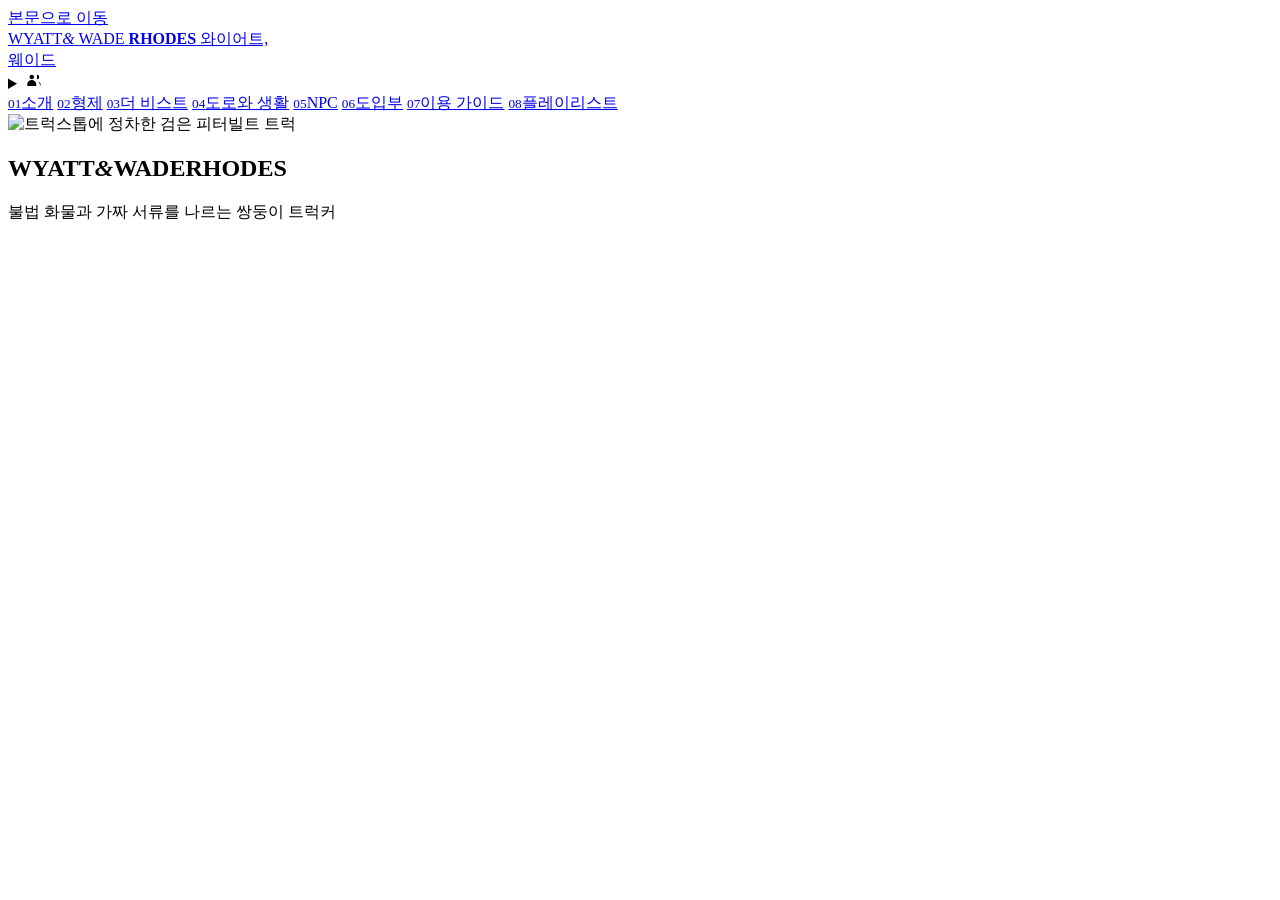
==== index.html @ 4d715119 "Refresh activity caption cache" ====
<!doctype html>
<html lang="ko">
<head>
<meta charset="utf-8">
<meta name="viewport" content="width=device-width,initial-scale=1">
<meta name="robots" content="noindex,nofollow,noarchive">
<meta name="theme-color" content="#0d0b09">
<title>와이어트, 웨이드</title>
<meta name="description" content="1996–1999년 미국. 와이어트와 웨이드 로즈의 인물 소개, 세계관과 이용 가이드.">
<base href="/ww-profile/preview-argon/">
<link rel="stylesheet" href="style.css?v=20261025-touch1">
<link rel="stylesheet" href="radio-controls.css?v=20261029-controls-final">
<script src="../WW/page-shell.js?v=20261029-switch-home" defer></script>
<script src="../WW/site-header.js?v=20261030-guide-label" defer></script>
<script src="content.js?v=20261109-live-roles4" defer></script>
<script src="../WW/profile-traits.js?v=20261024-ui22" defer></script>
<script src="../WW/intro-cards.js?v=20261025-card-mirror1" defer></script>
<script src="render-sections.js?v=20261110-gallery-reading-r16" defer></script>
<script src="radio-engine.js?v=20261029-controls-final" defer></script>
<script src="radio-controls.js?v=20261029-controls-final" defer></script>
<script src="app.js?v=20261029-controls-final" defer></script>

<link rel="stylesheet" href="../WW/start-ui.css?v=20261025-touch1">
<script src="../WW/start-ui.js?v=20261024-fix25" defer></script>
<link rel="stylesheet" href="../WW/truck-ui.css?v=20261025-touch1">
<link rel="stylesheet" href="../WW/npc-ui.css?v=20261025-touch1">
<link rel="stylesheet" href="../WW/openings-ui.css?v=20261030-scroll-space">
<link rel="stylesheet" href="../WW/guide.css?v=20261109-live-roles4">
<script src="../WW/npc-ui.js?v=654373ddb1e9" defer></script>
<script src="../WW/opening-previews.js?v=20261024-preview1" defer></script>
<script src="../WW/openings-ui.js?v=20261030-preview-controls" defer></script>
<script src="../WW/guide-data.js?v=20261025-memory-v23" defer></script>
<script src="../WW/guide.js?v=20261110-reasoning-control-r41" defer></script>
<script src="../WW/truck-ui.js?v=702ddab2321e" defer></script>
<script src="../WW/surface-updates.js?v=20261024-ui22" defer></script>
<link rel="stylesheet" href="../WW/horizontal-scroll.css?v=06002ad00e42">
<script src="../WW/horizontal-scroll.js?v=20261024-ui22" defer></script>
<link rel="stylesheet" href="../WW/site-fonts.css?v=20261024-ui22">
<link rel="stylesheet" href="../WW/site-polish.css?v=29aeb4c58f89">
<link rel="stylesheet" href="../WW/intro-interactions.css?v=20261025-touch1">
<script src="../WW/intro-interactions.js?v=20261024-ui22" defer></script>
<script src="../WW/site-polish.js?v=20261110-intro-copy-r37" defer></script>
<link rel="stylesheet" href="../WW/site-header.css?v=20261025-touch1">
<link rel="stylesheet" href="../WW/site-hover.css?v=20261029-feedback-spacing">
<link rel="stylesheet" href="../WW/motion.css?v=20261025-touch1">
<script src="../WW/motion.js?v=20261024-ui22" defer></script>
<script src="../WW/landing.js?v=20261024-preview1" defer></script>
<link rel="stylesheet" href="../WW/page-shell.css?v=20261110-mobile-hero-r40">
<link rel="stylesheet" href="../WW/image-viewer.css?v=20261110-mobile-portraits-r40">
<link rel="stylesheet" href="../WW/site-cursors.css?v=20261024-ui22">
<script src="../WW/image-viewer.js?v=20261101-wade-correction" defer></script>
<script src="../WW/menu-sounds.js?v=20261024-ui22" defer></script>

<link rel="icon" type="image/svg+xml" href="../favicon.svg">
<link rel="icon" type="image/png" sizes="32x32" href="../favicon-32.png">
<link rel="shortcut icon" href="../favicon.ico">
<style id="balanced-tags-style">#intro .keyword-tag-piece.balanced-tags{display:flex;flex-wrap:nowrap;align-items:center;justify-content:center;gap:4px;padding:10px 6px}#intro .balanced-tags>.tag-row{display:contents}#intro .balanced-tags>.tag-row>.kw-chip{flex:0 0 auto;white-space:nowrap;word-break:keep-all;overflow-wrap:normal;font-size:clamp(9px,1.5vw,11px);line-height:1.5;padding:3px 4px}@media(max-width:600px){#intro .keyword-tag-piece.balanced-tags{flex-wrap:wrap;gap:4px;padding:10px 2px}#intro .balanced-tags>.tag-row{display:flex;flex:0 0 100%;justify-content:center;gap:2px;min-width:0}#intro .balanced-tags>.tag-row>.kw-chip{font-size:10px;padding:3px 2px}}@media(max-width:380px){#intro .balanced-tags>.tag-row{gap:1px}#intro .balanced-tags>.tag-row>.kw-chip{font-size:9px;padding-inline:1px}}@media(max-width:280px){#intro .balanced-tags>.tag-row>.kw-chip{padding-inline:0}}</style><link rel="stylesheet" href="../WW/spacing.css?v=20261030-semantic-spacing-2">
<link rel="stylesheet" href="../WW/places.css?v=20261107-six-places">
<script src="../WW/places.js?v=20261110-approved-gallery-r17" defer></script>
<link rel="stylesheet" href="../WW/hierarchy.css?v=20261109-model-semantics">
</head>
<body class="ww-landing">
<a class="skip" href="#main">본문으로 이동</a>

<header class="masthead">
  <a class="brand" href="../" aria-label="와이어트, 웨이드 첫 화면">
    <span class="brand-mark" aria-hidden="true">
      <span class="brand-row"><span class="twin-w">WYATT</span><em>&amp;</em></span>
      <span class="brand-row"><span class="twin-w">WADE</span></span>
      <strong>RHODES</strong>
    </span>
    <span class="brand-name">와이어트,<br>웨이드</span>
  </a>

  <details class="characters">
    <summary aria-label="다른 캐릭터" title="다른 캐릭터"><svg viewBox="0 0 24 24" width="18" height="18" aria-hidden="true"><circle cx="9" cy="8" r="3"/><path d="M3 20v-2a6 6 0 0 1 12 0v2M16 5a3 3 0 0 1 0 6m2 3a5 5 0 0 1 3 4v2"/></svg><b class="character-switch-mark" aria-hidden="true"><svg viewBox="0 0 12 12" width="10" height="10" aria-hidden="true"><path d="M6 1v10M1 6h10"/></svg></b></summary>
    <div class="character-menu" id="character-menu"></div>
  </details>
</header>

<nav class="chapter-nav" aria-label="로즈 소개 메뉴">
  <a href="#intro" aria-current="page"><small>01</small>소개</a>
  <a href="#brothers"><small>02</small>형제</a>
  <a href="#truck"><small>03</small>더 비스트</a>
  <a href="#world"><small>04</small>도로와 생활</a>
  <a href="#npc"><small>05</small>NPC</a>
  <a href="#openings"><small>06</small>도입부</a>
  <a href="#guide"><small>07</small>이용 가이드</a>
  <a href="#radio"><small>08</small>플레이리스트</a>
</nav>

<main id="main" tabindex="-1">
<section class="panel ww-home-view" id="home" aria-labelledby="home-title">
    <div class="ww-home-hero">
    <img class="hero-image" src="../WW/hero.png" alt="트럭스톱에 정차한 검은 피터빌트 트럭" data-motion="parallax">
    <div class="hero-shade" aria-hidden="true"></div>
    <div class="hero-copy" data-motion="reveal">
      <h1 id="home-title"><span class="hero-twins"><span>WYATT</span><em>&amp;</em><span>WADE</span></span><strong>RHODES</strong></h1>
      <p class="hero-fact"><span style="display:inline-block;white-space:nowrap">불법 화물과 가짜 서류를 나르는</span> <span style="display:inline-block;white-space:nowrap">쌍둥이 트럭커</span></p>
    </div>
    <div class="platforms" id="home-platforms"></div>
    </div>
  </section>
  <!-- ① 소개 (MAIN COLLAGE SCREEN) -->
  <section class="panel intro-screen" id="intro" aria-labelledby="intro-title" hidden>
    <div class="intro-shell">
      <div class="intro-top-grid">
        <!-- 좌측: 조형 타이틀 스탬프 + 테이프 문구 조각 + 키워드 태그 조각 -->
        <div class="intro-left-stack">
          <div class="title-poster-piece ww-wide-title">
          <div class="stamp-bar">
            <span class="stamp-year">1996—1999 · UNITED STATES</span>
            <span class="route-mini-badge">I-80</span>
            <span class="route-mini-badge">US-50</span>
            <span class="route-mini-badge">US-66</span>
          </div>
            <h1 id="intro-title">
              <span class="poster-twins"><span>WYATT</span><em>&amp;</em><span>WADE</span></span>
              <strong>RHODES</strong>
            </h1>
            <div class="poster-sub-row">
              <span class="korean-title">와이어트, 웨이드</span>
              <span class="poster-serial">PETERBILT 379 · 18-WHEELER</span>
            </div>
          </div>


          <div class="keyword-tag-piece balanced-tags" aria-label="핵심 키워드"><div class="tag-row"><span class="kw-chip">1996-1999년 미국</span> <span data-tag-even class="kw-chip">HL</span> <span class="kw-chip">BL</span> <span data-tag-even class="kw-chip">2:1</span> <span data-tag-even class="kw-chip">로드트립</span> <span class="kw-chip">범죄</span></div><div class="tag-row"><span class="kw-chip">블랙코미디</span> <span class="kw-chip">쌍둥이 형제</span> <span data-tag-even class="kw-chip">공범화</span> <span class="kw-chip">세같살</span> <span data-tag-even class="kw-chip">유사가족</span> <span class="kw-chip">키작공</span></div></div>
        </div>

        <!-- 우측: 트럭 프레임 조각 + 피터빌트 379 키태그 오브젝트 -->
        <div class="intro-truck-stage">
          <div class="truck-photo-frame">
            <span class="frame-corner tl" aria-hidden="true"></span>
            <span class="frame-corner tr" aria-hidden="true"></span>
            <span class="frame-corner bl" aria-hidden="true"></span>
            <span class="frame-corner br" aria-hidden="true"></span>
            <img src="hero.png" alt="미국의 트럭스톱에 정차한 검은 피터빌트 트럭 일러스트">
            <div class="truck-frame-bar">
              <span>THE BEAST · BLACK PETERBILT 379</span>
              <span>CAB · SLEEPER · RECORDS</span>
            </div>
          </div>

          <a class="key-tag" href="#truck" aria-label="더 비스트 구조 보기"><img src="../WW/assets/motel-key.png" alt="379번 호텔 키"></a>
        </div>
      </div>

      <!-- 하단 3분할 벤토 행: 쌍둥이 요약 폴라로이드 조각 + 5단 운행일지 클립보드 + 플랫폼/내비 티켓 -->
      <div class="intro-bottom-bento">
        <!-- 조각 1: 쌍둥이 폴라로이드 2열 조각 -->
        <div class="bento-piece twin-polaroid-piece">
          <div class="piece-head">
            <span class="sq-label">THE RHODES TWins</span>
            <a class="piece-jump" href="#brothers">상세 프로필 ↗</a>
          </div>
          <div class="twin-mini-grid">
            <button class="twin-polaroid wyatt ww-intro-flip" type="button" data-intro-card="wyatt" aria-pressed="false" aria-label="와이어트 로즈 대표 한마디 보기">
              <span class="tp-card-front" aria-hidden="false">
              <span class="tp-body">
                <span class="tp-name"><strong><span class="tp-first">WYATT</span><span class="tp-last">RHODES</span></strong></span><span class="tp-flip-mark" aria-hidden="true">↔</span>
              </span>
                          </span>
              <span class="tp-card-back" aria-hidden="true" inert><span class="tp-card-quote"><span class="tp-quote-line">"잘했으면 잘했다고 해.</span> <span class="tp-quote-line">나 그런 거 존나 좋아하거든."</span></span></span>
            </button>
            <button class="twin-polaroid wade ww-intro-flip" type="button" data-intro-card="wade" aria-pressed="false" aria-label="웨이드 로즈 대표 한마디 보기">
              <span class="tp-card-front" aria-hidden="false">
              <span class="tp-body">
                <span class="tp-name"><strong><span class="tp-first">WADE</span><span class="tp-last">RHODES</span></strong></span><span class="tp-flip-mark" aria-hidden="true">↔</span>
              </span>
                          </span>
              <span class="tp-card-back" aria-hidden="true" inert><span class="tp-card-quote"><span class="tp-quote-line">"그래, 네가 맞았어. 한 번.</span> <span class="tp-quote-line">그걸로 평생 우려먹을 셈이냐?"</span></span></span>
            </button>
          </div>
        </div>

        <!-- 조각 2: 클립보드 화물 운송 기록 (INTRO 5문단 조각화) -->
        <div class="bento-piece paper-clipboard-piece">
          <span class="metal-clip" aria-hidden="true"></span>
          <div class="clipboard-head">
            <span class="sq-label dark">WAYBILL · INTRO</span>
            <span class="mono-code">RHODES FREIGHT LOG / 1996—1999</span>
          </div>
          <div class="intro-story-grid" id="intro-story-grid"></div>
        </div>

        <!-- 조각 3: 플랫폼 티켓 & 사물 바로가기 조각 -->
        <div class="bento-piece dispatch-side-piece">
          <div class="dispatch-ticket-box">
            <div class="piece-head">
              <span class="sq-label">DISPATCH LINKS</span>
              <span class="mono-code">CHAT</span>
            </div>
            <div class="platforms" id="platforms"></div>
          </div>

          <div class="quick-object-grid" aria-label="주요 구획 바로가기">
            <a class="obj-tile" href="#truck">
              <small>03 / TRUCK</small>
              <strong>더 비스트 구조</strong>
              <span>앞좌석 · 슬리퍼 캡 · 장부 <span class="obj-arrow" aria-hidden="true">↗</span></span>
            </a>
            <a class="obj-tile" href="#world">
              <small>04 / ATLAS</small>
              <strong>도로와 생활</strong>
              <span>노선 · 공범화 · 진행 소재 <span class="obj-arrow" aria-hidden="true">↗</span></span>
            </a>
            <a class="obj-tile" href="#npc">
              <small>05 / CONTACTS</small>
              <strong>NPC 10명 장부</strong>
              <span>브로커 · 트럭커 · 정차지 <span class="obj-arrow" aria-hidden="true">↗</span></span>
            </a>
            <a class="obj-tile" href="#radio">
              <small>08 / AUDIO DECK</small>
              <strong>플레이리스트 12곡</strong>
              <span>내장 카세트 오디오 재생 <span class="obj-arrow" aria-hidden="true">↗</span></span>
            </a>
          </div>


        </div>

          <details class="compact-tw-piece">
            <summary><span>⚠ TW</span></summary>
            <p id="intro-tw-text"></p>
          </details>
      </div>
    </div>
  </section>

  <!-- ② 형제 (THE RHODES BROTHERS) -->
  <section class="panel reading" id="brothers" aria-labelledby="brothers-title" hidden>
    <div class="section-head">
      <div class="head-left">
        <p class="eyebrow">02 / THE RHODES BROTHERS</p>
        <h2 id="brothers-title">로즈 형제</h2>
      </div>
      <p class="head-desc">25세. 같은 얼굴, 서로 다른 역할. 운전석과 장부, 바깥 대응과 안쪽 단속을 나누어 맡습니다.</p>
    </div>

    <div id="brothers-mosaic" class="mosaic-container"></div>
  </section>

  <!-- ③ 트럭 (THE BEAST) -->
  <section class="panel reading" id="truck" aria-labelledby="truck-title" hidden>
    <div class="section-head">
      <div class="head-left">
        <p class="eyebrow">03 / BLACK PETERBILT 379</p>
        <h2 id="truck-title">The Beast</h2>
      </div>
      <p class="head-desc">검은 18륜 피터빌트 트럭. 로즈 형제의 집이자 일터, 은신처입니다.</p>
    </div>

    <div class="truck-mosaic">
      <!-- 상단: 트럭 비주얼 + 구역 선택기 + 인터랙티브 점검 메모 -->
      <div class="truck-top-split">
        <div class="truck-visual-piece">
          <div class="truck-spec-strip">
            <span>MODEL: PETERBILT 379</span>
            <span>TYPE: 18-WHEELER SLEEPER</span>
            <span>COLOR: BLACK</span>
          </div>
          <div class="truck-img-wrap">
            <img src="hero.png" alt="검은 피터빌트 트럭">
            <div class="truck-tabs" role="group" aria-label="트럭 구역 선택">
              <button type="button" data-truck="front" aria-pressed="true">01 앞좌석</button>
              <button type="button" data-truck="sleeper" aria-pressed="false">02 커튼 뒤 슬리퍼 캡</button>
              <button type="button" data-truck="records" aria-pressed="false">03 장부와 영수증</button>
            </div>
          </div>
        </div>

        <article class="paper-piece truck-inspector-piece">
          <div class="piece-head">
            <span class="sq-label dark" id="truck-number">01 / CAB</span>
            <span class="mono-code">INSPECTION SHEET</span>
          </div>
          <h3 id="truck-zone">앞좌석</h3>
          <div class="inspector-body" id="truck-description"></div>

          <button class="curtain-btn" id="curtain" type="button" hidden aria-expanded="false">
            <span>커튼 열기 · 내부 수납 확인</span><b>＋</b>
          </button>
          <div class="curtain-inside" id="curtain-inside" hidden>
            <div class="compartment-chip"><small>01</small><strong>좁은 침대</strong></div>
            <div class="compartment-chip"><small>02</small><strong>담요</strong></div>
            <div class="compartment-chip"><small>03</small><strong>작은 냉장고</strong></div>
            <div class="compartment-chip"><small>04</small><strong>바닥 잠금함</strong></div>
          </div>

          <div class="seat-rule-subbox">
            <span class="sq-label">좌석 구분 규칙</span>
            <div class="seat-rule-grid">
              <div><strong>조수석</strong><p>밖에서 보이는 자리. 검문소나 정차지에서 동승자로 위장할 때 앉힙니다.</p></div>
              <div><strong>조수석 아래 · 커튼 안쪽</strong><p>숨는 자리. 외부 시선을 차단하거나 검문을 피할 때 밀어 넣습니다.</p></div>
            </div>
          </div>
        </article>
      </div>

      <!-- 중단: 3구역 동시 비교 도면 조각 (ㅁ ㅁ ㅁ) -->
      <div class="truck-three-zones" id="truck-three-zones"></div>

      <!-- 하단: 외부 참고 도면 티켓 조각 -->
      <div class="truck-blueprint-links">
        <div class="bp-label-box">
          <span class="sq-label">REFERENCE BLUEPRINTS</span>
          <p>피터빌트 트럭 외관 · 실내 구조 및 침대 방향 참고 도면</p>
        </div>
        <div class="bp-actions">
          <a class="bp-ticket" href="https://cdn.imgchest.com/files/d8e8c1d604cd.png" target="_blank" rel="noreferrer">
            <small>DIAGRAM 01</small>
            <strong>피터빌트 트럭 외관 · 실내 구조 이미지 ↗</strong>
          </a>
          <a class="bp-ticket" href="https://cdn.imgchest.com/files/73be245718dd.png" target="_blank" rel="noreferrer">
            <small>DIAGRAM 02</small>
            <strong>침대 방향과 취침 가능 인원 이미지 ↗</strong>
          </a>
        </div>
      </div>
    </div>
  </section>

  <!-- ④ 도로와 생활 (ON THE ROAD - DETAILED MOSAIC) -->
  <section class="panel reading" id="world" aria-labelledby="world-title" hidden>
    <div class="section-head">
      <div class="head-left">
        <p class="eyebrow">04 / ON THE ROAD · ATLAS &amp; LIFE</p>
        <h2 id="world-title">도로와 생활</h2>
      </div>
      <p class="head-desc">1996년부터 1999년 사이의 미국. 종이 지도책과 차량 무전, 로그북과 현금 모텔로 이어지는 도로 위의 일상입니다.</p>
    </div>

    <figure class="ww-road-atlas"><img src="../WW/assets/road-atlas.png" alt="미국 서부 도로의 이동 경로를 그린 낡은 종이 지도" width="1536" height="1024" loading="lazy" data-image-viewer="on"></figure>

    <div id="world-mosaic" class="mosaic-container"></div>

    <section class="ww-places paper-piece" aria-labelledby="places-title">
      <header class="ww-places-heading">
        <h3 id="places-title">활동 구역</h3>
        <p>로즈 형제가 머무는 거점과 이동 중 들르는 장소들입니다.</p>
      </header>
      <div class="ww-place-gallery">
      <figure class="ww-place-stage" id="place-stage">
        <figcaption aria-live="polite" aria-atomic="true">
          <h4 id="place-name">안전가옥</h4>
          <p id="place-description">로즈 형제가 머무는 거점입니다.</p>
        </figcaption>
        <img id="place-image" src="../WW/assets/place-safehouse.webp" alt="황금빛 들판의 오래된 2층 목조 안전가옥" width="1536" height="1024" loading="lazy">
      </figure>
      <div class="ww-place-selectors" role="group" aria-label="활동 구역 선택">
        <button class="ww-place-selector" type="button" aria-pressed="true" aria-controls="place-stage" data-place-description="로즈 형제가 머무는 거점입니다.">
          <img src="../WW/assets/place-safehouse.webp" alt="황금빛 들판의 오래된 2층 목조 안전가옥" width="1536" height="1024" loading="lazy"><span>안전가옥</span>
        </button>
        <button class="ww-place-selector" type="button" aria-pressed="false" aria-controls="place-stage" data-place-description="이동 중 잠시 머무는 작은 오두막입니다.">
          <img src="../WW/assets/place-cabin.webp" alt="푸른 들판과 전봇대 옆의 작은 목조 오두막" width="1536" height="1024" loading="lazy"><span>임시 오두막</span>
        </button>
        <button class="ww-place-selector" type="button" aria-pressed="false" aria-controls="place-stage" data-place-description="물건을 보관하는 은신처입니다.">
          <img src="../WW/assets/place-storage.webp" alt="젖은 콘크리트 마당을 사이에 둔 금속 창고들" width="1536" height="1024" loading="lazy"><span>보관 은신처</span>
        </button>
        <button class="ww-place-selector" type="button" aria-pressed="false" aria-controls="place-stage" data-place-description="건물과 교차로가 이어지는 도심 구역입니다.">
          <img src="../WW/assets/place-city.webp" alt="벽돌 건물과 신호등이 늘어선 미국 도심의 교차로" width="1536" height="1024" loading="lazy"><span>도시</span>
        </button>
        <button class="ww-place-selector" type="button" aria-pressed="false" aria-controls="place-stage" data-place-description="주유하고 쉬어 가는 트럭스톱입니다.">
          <img src="../WW/assets/place-truckstop.webp" alt="주유 캐노피와 대형 트럭이 있는 도로변 트럭스톱" width="1536" height="1024" loading="lazy"><span>트럭스톱</span>
        </button>
        <button class="ww-place-selector" type="button" aria-pressed="false" aria-controls="place-stage" data-place-description="사막과 평원을 가로지르는 도로입니다.">
          <img src="../WW/assets/place-route66.webp" alt="66번 표지판 옆으로 사막의 지평선까지 뻗은 도로" width="1536" height="1024" loading="lazy"><span>Route 66</span>
        </button>
      </div>
      </div>
    </section>
  </section>

  <!-- ⑤ NPC (CONTACT BOOK) -->
  <section class="panel reading" id="npc" aria-labelledby="npc-title" hidden>
    <div class="section-head">
      <div class="head-left">
        <p class="eyebrow">05 / CONTACT BOOK · 10 FACES</p>
        <h2 id="npc-title">도로에서 만나는 사람들</h2>
      </div>
      <p class="head-desc">야드 브로커, 폐차장 주인, 모텔 지배인, 라이벌 트럭커와 배차 담당자까지 도로 위에서 마주치는 10명의 연락처 장부입니다.</p>
    </div>

    <div class="contact-controls">
      <button type="button" id="npc-prev" aria-label="이전 NPC">←</button>
      <div class="contact-status">
        <span id="npc-counter">01 / 10</span>
        <small>Shift + 휠로 좌우 이동 · 좌우 화살표로 한 명씩 전환 · 모바일 터치 스와이프</small>
      </div>
      <button type="button" id="npc-next" aria-label="다음 NPC">→</button>
    </div>

    <div class="contact-book">
      <div class="contact-list" id="contact-list" role="group" aria-label="NPC 연락처 목록"></div>
      <article class="contact-page" id="contact-page" aria-live="polite"></article>
    </div>

    <!-- 하단: 10인 역할별 디렉토리 조각 (ㅁ ㅁ) -->
    <div class="npc-directory-split" id="npc-directory-split"></div>
  </section>

  <!-- ⑥ 도입부 (OPENING SCENES) -->
  <section class="panel reading" id="openings" aria-labelledby="openings-title" hidden>
  <div class="section-head">
    <p class="eyebrow">06 / OPENING SCENES</p>
    <h2 id="openings-title">도입부</h2>
    <p>선택한 시점에서 시작합니다.</p>
  </div>
  <div class="opening-grid" id="opening-list"></div>
</section>


  <!-- ⑦ 이용 가이드 (DRIVER'S LOG & MANUAL - DETAILED MOSAIC) -->
  <section class="panel reading" id="guide" aria-labelledby="guide-title" hidden>
    <div class="section-head">
      <div class="head-left">
        <p class="eyebrow">07 / DRIVER'S LOG &amp; PLAY MANUAL</p>
        <h2 id="guide-title">이용 가이드</h2>
      </div>
      <p class="head-desc">진행 방식, 플레이 팁, 추천 설정과 모델, 명령어와 상태창 규격을 조각별로 정리한 매뉴얼입니다.</p>
    </div>

    <nav class="guide-jump-bar" id="guide-index" aria-label="가이드 구획 바로가기"></nav>
    <div id="guide-mosaic" class="mosaic-container"></div>
  </section>

  <!-- ⑧ 라디오 (VIDEO-FREE CUSTOM AUDIO DECK) -->
  <section class="panel reading" id="radio" aria-labelledby="radio-title" hidden>
    <div class="section-head">
      <div class="head-left">
        <p class="eyebrow">08 / CAB CASSETTE &amp; RADIO DECK</p>
        <h2 id="radio-title">플레이리스트</h2>
      </div>
      <p class="head-desc">도로 위에서 함께 듣는 12곡입니다.</p>
    </div>

    <!-- 동영상 창이 전혀 노출되지 않는 오프스크린 오디오 전용 컨테이너 -->
    <div id="rie-audio-engine-host" class="sr-audio-host" aria-hidden="true"></div>

    <div class="radio-mosaic">
      <!-- 상단 좌측: 대시보드 카세트 & 디지털 리시버 조각 -->
      <div class="radio-deck-piece">
        <div class="deck-top-strip">
          <span class="deck-model">PETERBILT CAB AUDIO · MODEL 379-FM</span>
          <span class="deck-status-badge" id="radio-status-badge">STANDBY · READY</span>
        </div>

        <div class="deck-vfd-screen">
          <div class="vfd-meta">
            <span id="radio-trk-num">TRK 01 / 12</span>
            <span id="radio-mode-indicator">REPEAT OFF · NORMAL</span>
          </div>
          <div class="vfd-title-wrap">
            <strong id="radio-current-title">Lo Fidelity Allstars - Battleflag</strong>
          </div>
          <div class="vfd-Notice" id="radio-status-msg">재생(▶) 버튼을 누르거나 아래 카세트 곡목을 선택하세요.</div>
        </div>

        <!-- 평면 카세트 테이프 릴 창 (동영상/썸네일 대신 회전하는 테이프 릴 그래픽) -->
        <div class="cassette-window" id="cassette-window" data-playing="false">
          <div class="cassette-label-strip">
            <span>SIDE A · 90 MIN</span>
            <strong>RHODES ROAD MIX 1996—1999</strong>
            <a id="radio-fallback-link" href="https://www.youtube.com/watch?v=o2BNpK01eww" target="_blank" rel="noreferrer" title="브라우저에서 음원이 차단된 경우 외부에서 열기">원본 음원 ↗</a>
          </div>
          <div class="cassette-mechanism" aria-hidden="true">
            <div class="tape-reel" id="reel-left"><i></i></div>
            <div class="tape-bridge">
              <span class="tape-window-line"></span>
            </div>
            <div class="tape-reel" id="reel-right"><i></i></div>
          </div>
        </div>

        <!-- 재생 위치 탐색 바 -->
        <div class="deck-seek-row">
          <span class="time-stamp" id="radio-elapsed">0:00</span>
          <input type="range" id="radio-seek" class="deck-slider" min="0" max="100" step="0.1" value="0" aria-label="재생 위치 이동">
          <span class="time-stamp" id="radio-duration">0:00</span>
        </div>

        <!-- 조작 버튼 & 볼륨 컨트롤 행 -->
        <div class="deck-controls-bar">
          <div class="transport-btns" role="group" aria-label="오디오 재생 조작">
            <button type="button" class="t-btn" id="radio-prev" aria-label="이전 곡">⏮<span>이전</span></button>
            <button type="button" class="t-btn play-main" id="radio-play" aria-label="재생" aria-pressed="false">▶<span id="radio-play-text">재생</span></button>
            <button type="button" class="t-btn" id="radio-next" aria-label="다음 곡">⏭<span>다음</span></button>
            <button type="button" class="t-btn" id="radio-repeat" aria-label="한 곡 반복" aria-pressed="false">🔁<span>반복</span></button>
            <button type="button" class="t-btn" id="radio-shuffle" aria-label="곡 순서 섞기">🔀<span>셔플</span></button>
          </div>

          <div class="volume-module">
            <span class="vol-label">VOL</span>
            <span class="vol-bars" id="vol-bars" aria-hidden="true"><i></i><i></i><i></i><i></i></span>
            <input type="range" id="radio-volume" class="vol-slider" min="0" max="100" step="1" value="80" aria-label="볼륨 조절">
            <span class="vol-num" id="radio-vol-val">80%</span>
          </div>
        </div>
      </div>

      <!-- 상단 우측: 검색 & 운전 교대 라디오 메모 조각 -->
      <div class="radio-side-stack">
        <div class="dark-piece search-piece">
          <div class="piece-head">
            <span class="sq-label">TRACK FILTER</span>
            <span class="mono-code" id="radio-count-label">12 TRACKS</span>
          </div>
          <div class="search-input-row">
            <input type="search" id="radio-search" placeholder="곡명 또는 아티스트 검색" autocomplete="off" aria-label="곡명 또는 아티스트 검색">
            <button type="button" id="radio-search-clear" aria-label="검색어 지우기">×</button>
          </div>
        </div>

        <div class="paper-piece radio-memo-piece">
          <div class="piece-head">
            <span class="sq-label dark">CAB RADIO NOTE</span>
            <span class="mono-code">CH 19 / FM</span>
          </div>
          <div class="memo-lines">
            <div class="memo-item">
              <span class="sq-sub">운전 교대</span>
              <p>운전 교대 사이에는 라디오 채널을 바꾸고 영수증을 접어 장부에 끼웁니다.</p>
            </div>
            <div class="memo-item">
              <span class="sq-sub">노선 변경</span>
              <p>라디오 소식과 도로 사건 때문에 노선이 바뀌기도 합니다.</p>
            </div>
            <div class="memo-item">
              <span class="sq-sub">!라디오</span>
              <p>채팅 중 <code>!라디오</code> 명령어를 사용하면 장면에 맞는 곡과 도로 소식을 볼 수 있습니다.</p>
            </div>
          </div>
        </div>
      </div>
    </div>

    <!-- 하단: 12곡 카세트 인덱스 조각 그리드 -->
    <div class="cassette-track-grid" id="track-list" role="list" aria-label="플레이리스트 12곡 목록"></div>
  </section>
</main>

<footer hidden>
  <span>와이어트, 웨이드 (WYATT &amp; WADE RHODES)</span>
  <div class="footer-actions">
    <button class="text-button" type="button" data-scroll-top aria-label="맨 위로">↑</button>
  </div>
  <span>1996—1999 · UNITED STATES</span>
</footer>


</body>
</html>
---- WW/start-ui.css ----
.ww-start{position:absolute;z-index:8;left:50%;top:69%;transform:translate(-50%,-50%);width:max-content}.ww-start-trigger{display:flex;align-items:center;justify-content:center;gap:24px;min-width:182px;min-height:52px;padding:12px 24px;border:1px solid var(--paper,#f1ddbd);background:var(--red,#a63628);color:var(--paper,#f1ddbd);font:700 18px/1.4 var(--font-body,Pretendard,sans-serif);box-shadow:0 4px 16px #0006;cursor:pointer}.ww-start-trigger span{transition:transform .2s}.ww-start-trigger[aria-expanded=true] span{transform:rotate(180deg)}.ww-start-platforms{position:absolute;top:calc(100% + 9px);left:50%;transform:translateX(-50%);display:grid;grid-template-columns:1fr 1fr;gap:7px;width:244px;padding:9px;background:var(--ink,#171713);border:1px solid var(--brass,#b7873d);box-shadow:0 7px 20px #0007}.ww-start-platforms a{display:grid;place-items:center;min-height:45px;padding:9px 15px;border:1px solid var(--brass,#b7873d);background:var(--paper,#f1ddbd);color:var(--ink,#171713);font-size:16px;font-weight:700;text-decoration:none;white-space:nowrap}@media (hover:hover) and (pointer:fine){.ww-start-platforms a:hover{background:var(--red,#a63628);color:var(--paper,#f1ddbd)}}@media (hover:none),(pointer:coarse),(pointer:none){.ww-start-platforms a:active{background:var(--red,#a63628);color:var(--paper,#f1ddbd)}}.ww-start :is(button,a):focus-visible{outline:2px solid var(--paper,#f1ddbd);outline-offset:4px}.ww-start-platforms[hidden]{display:none!important}@media(max-width:720px){.ww-start{top:73%}.ww-start-trigger{min-width:158px;min-height:48px;font-size:16px;padding:10px 20px}.ww-start-platforms{width:218px}}@media(prefers-reduced-motion:reduce){.ww-start-trigger span{transition:none}}
/* The start control affects its scene without moving the hit target. */
.ww-start-trigger{transition:background-color .25s,color .25s,box-shadow .25s,filter .25s}
.truck-photo-frame>img,.ww-home-hero>.hero-image{transition:filter .35s ease}
.truck-photo-frame:has(.ww-start-trigger:is(:focus-visible,[aria-expanded=true]))>img,.ww-home-hero:has(.ww-start-trigger:is(:focus-visible,[aria-expanded=true]))>.hero-image{filter:brightness(.62)}@media (hover:hover) and (pointer:fine){.truck-photo-frame:has(.ww-start-trigger:is(:hover))>img,.ww-home-hero:has(.ww-start-trigger:is(:hover))>.hero-image{filter:brightness(.62)}}@media (hover:none),(pointer:coarse),(pointer:none){.truck-photo-frame:has(.ww-start-trigger:is(:active))>img,.ww-home-hero:has(.ww-start-trigger:is(:active))>.hero-image{filter:brightness(.62)}}
.ww-start-trigger:is(:focus-visible){background:var(--paper);color:var(--red);box-shadow:0 0 0 3px var(--red),0 6px 24px #0009}@media (hover:hover) and (pointer:fine){.ww-start-trigger:is(:hover){background:var(--paper);color:var(--red);box-shadow:0 0 0 3px var(--red),0 6px 24px #0009}}@media (hover:none),(pointer:coarse),(pointer:none){.ww-start-trigger:is(:active){background:var(--paper);color:var(--red);box-shadow:0 0 0 3px var(--red),0 6px 24px #0009}}
@media(prefers-reduced-motion:reduce){.ww-start-trigger,.truck-photo-frame>img,.ww-home-hero>.hero-image{transition:none}}

/* Mobile platform labels stay quieter than the main start action. */
@media(max-width:600px){.ww-start-platforms a{font-size:13px}}
---- WW/truck-ui.css ----
/* One fixed viewer, native categories and individual image buttons. */
.wwtruck {
  --wwtruck-paper: var(--paper, #e8ddc7);
  --wwtruck-ink: var(--ink, #171713);
  --wwtruck-red: var(--red, #a63628);
  color: var(--wwtruck-paper);
  width: 100%;
  min-width: 0;
}
.wwtruck .wwtruck-shell { box-sizing: border-box; width: 100%; padding: clamp(18px, 3vw, 38px); }
.wwtruck .wwtruck-heading { margin: 0 0 18px; font-size: 30px; line-height: 1.3; letter-spacing: -.03em; }
.wwtruck .wwtruck-gallery-stage { display: grid; grid-template-columns: minmax(0, 3.2fr) minmax(0, 1fr); align-items: start; gap: 24px; }
.wwtruck .wwtruck-viewer { position: relative; min-width: 0; width: 100%; aspect-ratio: 3 / 2; margin: 0; overflow: hidden; background: var(--wwtruck-ink); }
.wwtruck .wwtruck-visual { position: absolute; inset: 0; }
.wwtruck .wwtruck-gallery-image { display: block; width: 100%; height: 100%; object-fit: contain; }
.wwtruck .wwtruck-captions { display: grid; min-width: 0; }
.wwtruck .wwtruck-caption { grid-area: 1 / 1; min-width: 0; visibility: hidden; pointer-events: none; }
.wwtruck .wwtruck-caption[data-active="true"] { visibility: visible; pointer-events: auto; }
.wwtruck .wwtruck-caption h3 { font-size: 23px; line-height: 1.4; margin: 0 0 14px; overflow-wrap: anywhere; }
.wwtruck .wwtruck-spec { margin: 0; padding: 12px 0; border-block: 1px solid var(--wwtruck-paper); font-size: 16px; line-height: 1.8; overflow-wrap: anywhere; }
.wwtruck .wwtruck-detail { margin: 14px 0 0; font-size: 16px; line-height: 1.8; word-break: keep-all; overflow-wrap: anywhere; }
.wwtruck .wwtruck-categories { display: flex; align-items: stretch; gap: 8px; margin-top: 20px; }
.wwtruck .wwtruck-category { flex: 1; min-width: 0; min-height: 46px; padding: 9px 12px; border: 1px solid var(--wwtruck-paper); background: transparent; color: var(--wwtruck-paper); font: inherit; font-size: 16px; font-weight: 600; line-height: 1.4; }
.wwtruck .wwtruck-category[aria-selected="true"] { background: var(--wwtruck-red); border-color: var(--wwtruck-red); }
.wwtruck .wwtruck-group-panels { display: grid; margin-top: 12px; min-width: 0; }
.wwtruck .wwtruck-group-panel { grid-area: 1 / 1; min-width: 0; visibility: hidden; pointer-events: none; }
.wwtruck .wwtruck-group-panel[data-active="true"] { visibility: visible; pointer-events: auto; }
.wwtruck .wwtruck-thumbnail-strip { display: flex; gap: 10px; min-width: 0; overflow-x: auto; overflow-y: hidden; padding: 5px 0; overscroll-behavior-x: contain; scrollbar-width: thin; scrollbar-color: var(--wwtruck-paper) var(--wwtruck-ink); }
.wwtruck .wwtruck-thumbnail { box-sizing: border-box; flex: 1 0 104px; min-width: 0; max-width: 180px; padding: 5px; margin: 0; background: transparent; color: var(--wwtruck-paper); border: 1px solid var(--wwtruck-paper); font: inherit; text-align: left; }
.wwtruck .wwtruck-thumbnail[aria-pressed="true"] { background: var(--wwtruck-paper); color: var(--wwtruck-ink); border-color: var(--wwtruck-red); }
.wwtruck .wwtruck-thumbnail-image { display: block; width: 100%; height: 72px; object-fit: cover; }
.wwtruck .wwtruck-thumbnail-title { display: block; min-height: 2.9em; margin-top: 7px; font-size: 13px; line-height: 1.45; overflow-wrap: anywhere; }
.wwtruck .wwtruck-plan-labels { position: absolute; inset: 0; pointer-events: none; }
.wwtruck .wwtruck-plan-labels span { position: absolute; transform: translate(-50%, -50%); padding: 2px 5px; background: var(--wwtruck-paper); color: var(--wwtruck-ink); font-size: 14px; line-height: 1.4; white-space: nowrap; }
.wwtruck .wwtruck-concept-note { margin: 16px 0 0; font-size: 13px; line-height: 1.6; }
.wwtruck .wwtruck-gallery-status { margin: 0; font-size: 14px; line-height: 1.5; }
.wwtruck [hidden] { display: none !important; }
.wwtruck button:focus-visible { outline: 2px solid var(--wwtruck-paper); outline-offset: 3px; }
.wwtruck .wwtruck-sleep-diagram{position:relative;width:100%;height:100%;overflow:hidden;color:var(--wwtruck-ink);font-family:var(--font-label,var(--font-body))}
.wwtruck .wwtruck-sleep-background{display:block;width:100%;height:100%;object-fit:cover}
.wwtruck .wwtruck-sleep-slot{position:absolute;left:var(--slot-left);top:var(--slot-top);transform:translate(-50%,-50%);width:120px;height:36px;box-sizing:border-box;border:1px solid var(--wwtruck-ink);display:flex;align-items:center;justify-content:center;background:var(--wwtruck-paper);color:var(--wwtruck-ink);font-size:18px;line-height:1.4;white-space:nowrap}
.wwtruck .wwtruck-sleep-slot.is-outside{border:2px dashed var(--status-red,var(--wwtruck-red));background:var(--wwtruck-ink);color:var(--wwtruck-paper)}
.wwtruck .wwtruck-sleep-slot.is-alternative{border-color:var(--brass);background:var(--wwtruck-ink);color:var(--wwtruck-paper)}
.wwtruck .wwtruck-sleep-diagram.is-thumbnail{height:72px;aspect-ratio:3/2;pointer-events:none}
.wwtruck .is-thumbnail .wwtruck-sleep-slot{width:28px;height:10px;font-size:6px;border-width:1px}
@media(max-width:600px){.wwtruck .wwtruck-sleep-slot{width:72px;height:24px;font-size:12px}.wwtruck .is-thumbnail .wwtruck-sleep-slot{width:28px;height:10px;font-size:6px}}
@media (max-width: 900px) {
  .wwtruck .wwtruck-gallery-stage { grid-template-columns: minmax(0, 1fr); gap: 16px; }
  .wwtruck .wwtruck-caption h3 { font-size: 21px; margin-bottom: 10px; }
  .wwtruck .wwtruck-detail { margin-top: 9px; }
}
@media (max-width: 540px) {
  .wwtruck .wwtruck-shell { padding: 18px 14px; }
  .wwtruck .wwtruck-heading { font-size: 27px; }
  .wwtruck .wwtruck-categories { gap: 6px; }
  .wwtruck .wwtruck-category { padding: 8px 6px; }
  .wwtruck .wwtruck-plan-labels span { font-size: 12px; padding: 1px 3px; }
}
@media (hover: hover) and (pointer: fine) {
  .wwtruck .wwtruck-category:not([aria-selected="true"]):hover,
  .wwtruck .wwtruck-thumbnail:not([aria-pressed="true"]):hover { color: var(--wwtruck-ink); background: var(--wwtruck-paper); }
}@media (hover:none),(pointer:coarse),(pointer:none){.wwtruck .wwtruck-category:not([aria-selected="true"]):active,
  .wwtruck .wwtruck-thumbnail:not([aria-pressed="true"]):active { color: var(--wwtruck-ink); background: var(--wwtruck-paper); }}

/* A decoded preview remains visible while the original image downloads. */
#truck :is(.wwtruck-gallery-image,.wwtruck-sleep-background){background-position:center;background-repeat:no-repeat;background-size:contain}
#truck :is(.wwtruck-gallery-image,.wwtruck-sleep-background)[src$="/exterior-overview.png"],#truck :is(.wwtruck-gallery-image,.wwtruck-sleep-background)[src$="/a3d85379-f681-435c-8b41-69d7f29d6edc.png"]{background-image:url("[data-uri]")}
#truck :is(.wwtruck-gallery-image,.wwtruck-sleep-background)[src$="/exterior-front.png"],#truck :is(.wwtruck-gallery-image,.wwtruck-sleep-background)[src$="/2b56db9e-1ca4-41b8-8e2a-849a20f4956e.png"]{background-image:url("[data-uri]")}
#truck :is(.wwtruck-gallery-image,.wwtruck-sleep-background)[src$="/exterior-side.png"],#truck :is(.wwtruck-gallery-image,.wwtruck-sleep-background)[src$="/102b052b-b337-4af7-b576-0f37a900c133.png"]{background-image:url("[data-uri]")}
#truck :is(.wwtruck-gallery-image,.wwtruck-sleep-background)[src$="/exterior-rear.png"],#truck :is(.wwtruck-gallery-image,.wwtruck-sleep-background)[src$="/cd68d63a-48b0-44ec-af35-e791bd95be81.png"]{background-image:url("[data-uri]")}
#truck :is(.wwtruck-gallery-image,.wwtruck-sleep-background)[src$="/exhaust-stacks.png"],#truck :is(.wwtruck-gallery-image,.wwtruck-sleep-background)[src$="/eae438c4-069e-4c1b-823e-2f7be82d9233.png"]{background-image:url("[data-uri]")}
#truck :is(.wwtruck-gallery-image,.wwtruck-sleep-background)[src$="/tandem-axles.png"],#truck :is(.wwtruck-gallery-image,.wwtruck-sleep-background)[src$="/910fa0a4-7fa7-43ed-849b-5f91cad280f4.png"]{background-image:url("[data-uri]")}
#truck :is(.wwtruck-gallery-image,.wwtruck-sleep-background)[src$="/fuel-tank.png"],#truck :is(.wwtruck-gallery-image,.wwtruck-sleep-background)[src$="/df8c69c2-42d5-4905-b3e8-3c7f7e7006aa.png"]{background-image:url("[data-uri]")}
#truck :is(.wwtruck-gallery-image,.wwtruck-sleep-background)[src$="/side-steps.png"],#truck :is(.wwtruck-gallery-image,.wwtruck-sleep-background)[src$="/97c710e0-ca22-442d-9a86-83c5b6982a91.png"]{background-image:url("[data-uri]")}
#truck :is(.wwtruck-gallery-image,.wwtruck-sleep-background)[src$="/roof-horns.png"],#truck :is(.wwtruck-gallery-image,.wwtruck-sleep-background)[src$="/321f7c07-48ad-41bf-9c6d-556e46893ed4.png"]{background-image:url("[data-uri]")}
#truck :is(.wwtruck-gallery-image,.wwtruck-sleep-background)[src$="/interior-front.png"],#truck :is(.wwtruck-gallery-image,.wwtruck-sleep-background)[src$="/6f80c8ba-fcba-40b4-b26e-d15181704755.png"]{background-image:url("[data-uri]")}
#truck :is(.wwtruck-gallery-image,.wwtruck-sleep-background)[src$="/interior-sleeper.png"],#truck :is(.wwtruck-gallery-image,.wwtruck-sleep-background)[src$="/84bb7206-49cd-4c90-b632-ffe153ddec54.png"]{background-image:url("[data-uri]")}
#truck :is(.wwtruck-gallery-image,.wwtruck-sleep-background)[src$="/transverse-bed.png"],#truck :is(.wwtruck-gallery-image,.wwtruck-sleep-background)[src$="/727cdf3d-627f-4bee-b9f3-ad6f5149acfb.png"],#truck :is(.wwtruck-gallery-image,.wwtruck-sleep-background)[src$="/6ea41f6e-a305-47b8-9706-ffbc7f6dcdd8.png"]{background-image:url("[data-uri]")}
#truck :is(.wwtruck-gallery-image,.wwtruck-sleep-background)[src$="/upper-storage.png"],#truck :is(.wwtruck-gallery-image,.wwtruck-sleep-background)[src$="/c38524b9-4c52-4e51-811c-91dac8778a9f.png"]{background-image:url("[data-uri]")}
#truck :is(.wwtruck-gallery-image,.wwtruck-sleep-background)[src$="/curtain.png"],#truck :is(.wwtruck-gallery-image,.wwtruck-sleep-background)[src$="/8438c96e-4eb2-40d9-889b-423d4410e29f.png"]{background-image:url("[data-uri]")}
#truck :is(.wwtruck-gallery-image,.wwtruck-sleep-background)[src$="/fridge-cooler.png"],#truck :is(.wwtruck-gallery-image,.wwtruck-sleep-background)[src$="/b9afe6ee-008d-4bc4-8964-648878f8ec10.png"]{background-image:url("[data-uri]")}
#truck :is(.wwtruck-gallery-image,.wwtruck-sleep-background)[src$="/personal-storage.png"],#truck :is(.wwtruck-gallery-image,.wwtruck-sleep-background)[src$="/370b5136-9fea-4a28-93db-3172630605b8.png"]{background-image:url("[data-uri]")}
#truck :is(.wwtruck-gallery-image,.wwtruck-sleep-background)[src$="/dashboard.png"],#truck :is(.wwtruck-gallery-image,.wwtruck-sleep-background)[src$="/490c4e6c-b618-4a6b-8dcc-1c737da3551a.png"]{background-image:url("[data-uri]")}
#truck :is(.wwtruck-gallery-image,.wwtruck-sleep-background)[src$="/cb-radio.png"],#truck :is(.wwtruck-gallery-image,.wwtruck-sleep-background)[src$="/884a3153-129c-47c9-a962-0d26dd77b801.png"]{background-image:url("[data-uri]")}
#truck :is(.wwtruck-gallery-image,.wwtruck-sleep-background)[src$="/sleeper-foyer.png"],#truck :is(.wwtruck-gallery-image,.wwtruck-sleep-background)[src$="/6b3d98c0-c0d3-410e-b17a-7a798d13826b.png"]{background-image:url("[data-uri]")}
#truck :is(.wwtruck-gallery-image,.wwtruck-sleep-background)[src$="/boot-storage.png"],#truck :is(.wwtruck-gallery-image,.wwtruck-sleep-background)[src$="/af31c95b-4e3b-491d-9bc6-37cf82568d50.png"]{background-image:url("[data-uri]")}
#truck :is(.wwtruck-gallery-image,.wwtruck-sleep-background)[src$="/lower-drawers.png"],#truck :is(.wwtruck-gallery-image,.wwtruck-sleep-background)[src$="/f49090e9-1d0d-48c6-be55-513d96a0ec0b.png"]{background-image:url("[data-uri]")}
#truck :is(.wwtruck-gallery-image,.wwtruck-sleep-background)[src$="/tool-storage.png"],#truck :is(.wwtruck-gallery-image,.wwtruck-sleep-background)[src$="/042b6279-b078-48b5-995a-3dc126180c9d.png"]{background-image:url("[data-uri]")}
#truck :is(.wwtruck-gallery-image,.wwtruck-sleep-background)[src$="/floor-lockbox.png"],#truck :is(.wwtruck-gallery-image,.wwtruck-sleep-background)[src$="/3a58fb20-36f0-4ebc-834d-a3c4e8a8d09a.png"]{background-image:url("[data-uri]")}
#truck :is(.wwtruck-gallery-image,.wwtruck-sleep-background)[src$="/ledger-receipts.png"],#truck :is(.wwtruck-gallery-image,.wwtruck-sleep-background)[src$="/58e5e0c5-5e66-45c3-83dc-77ee1feae07e.png"]{background-image:url("[data-uri]")}
#truck :is(.wwtruck-gallery-image,.wwtruck-sleep-background)[src$="/floor-plan.png"],#truck :is(.wwtruck-gallery-image,.wwtruck-sleep-background)[src$="/e97ae48a-bbd9-4e1e-aaa7-0a9e53943f44.png"]{background-image:url("[data-uri]")}
---- WW/npc-ui.css ----
/* Small photo carrier, source-faithful dossier, and ten selectable film slots. */
.ww-npc {
  box-sizing: border-box;
  width: 100%;
  min-width: 0;
  --ww-npc-paper: var(--paper, #e8ddc7);
  --ww-npc-ink: var(--ink, #171713);
  --ww-npc-red: var(--red, #a63628);
  --ww-npc-gold: var(--brass, #b7873d);
  --ww-npc-cyan: var(--cyan, #66e3d9);
  color: var(--ww-npc-paper);
}
.ww-npc .ww-npc-shell { padding: clamp(20px, 3.5vw, 48px); max-width: 1360px; margin: 0 auto; }
.ww-npc .ww-npc-heading-row { display: flex; justify-content: space-between; align-items: baseline; gap: 20px; margin-bottom: 24px; border-bottom: 1px solid var(--ww-npc-gold); padding-bottom: 10px; }
.ww-npc .ww-npc-heading { font: 700 14px/1.4 Consolas, monospace; letter-spacing: .15em; margin: 0; }
.ww-npc .ww-npc-edition { font: 11px/1.4 Consolas, monospace; }
.ww-npc .ww-npc-page { touch-action: pan-y; }
.ww-npc .ww-npc-spread { --ww-npc-accent: var(--ww-npc-gold); display: grid; grid-template-columns: clamp(130px, 15vw, 185px) minmax(0, 1fr); gap: clamp(24px, 4vw, 54px); align-items: start; }
.ww-npc .ww-npc-spread[data-palette="cool"] { --ww-npc-accent: var(--ww-npc-cyan); }
.ww-npc .ww-npc-polaroid { margin: 4px 0 0; padding: 9px 9px 12px; background: var(--ww-npc-paper); color: var(--ww-npc-ink); }
.ww-npc .ww-npc-photo-pending { aspect-ratio: 4 / 4.7; display: grid; place-items: center; background: var(--ww-npc-ink); color: var(--ww-npc-paper); padding: 10px; text-align: center; font-size: 11px; line-height: 1.5; }
.ww-npc .ww-npc-polaroid figcaption { font: 10px/1.5 Consolas, monospace; letter-spacing: .1em; margin-top: 10px; text-align: center; }
.ww-npc .ww-npc-copy { min-width: 0; padding-top: 0; }
.ww-npc .ww-npc-name { margin: 0 0 12px; font-size: clamp(28px, 3.2vw, 43px); line-height: 1.2; letter-spacing: -.045em; }
.ww-npc .ww-npc-english { display: table; max-width: 100%; margin: 0 0 17px; padding: 7px 13px 8px; color: var(--ww-npc-ink); background: var(--ww-npc-accent); font: 700 clamp(14px, 1.45vw, 19px)/1.35 Consolas, monospace; overflow-wrap: anywhere; letter-spacing: .025em; }
.ww-npc .ww-npc-traits { display: flex; flex-wrap: wrap; gap: 7px; margin: 0 0 22px; padding: 0; list-style: none; }
.ww-npc .ww-npc-trait { display: block; padding: 5px 10px; border: 1px solid var(--ww-npc-accent); background: var(--ww-npc-paper); color: var(--ww-npc-ink); font-size: 12px; line-height: 1.55; }
.ww-npc .ww-npc-details { display: grid; grid-template-columns: repeat(2, minmax(0, 1fr)); gap: clamp(20px, 3vw, 38px); }
.ww-npc .ww-npc-details p { margin: 0; font-size: clamp(14px, 1.3vw, 17px); line-height: 1.9; word-break: keep-all; overflow-wrap: anywhere; }
.ww-npc .ww-npc-details p + p { border-left: 1px solid var(--ww-npc-accent); padding-left: clamp(18px, 2vw, 28px); }
.ww-npc .ww-npc-navigation { margin-top: clamp(28px, 4vw, 48px); }
.ww-npc .ww-npc-film { box-sizing: border-box; min-width: 0; max-width: 100%; display: flex; gap: 9px; overflow-x: auto; overflow-y: hidden; overscroll-behavior-x: contain; padding: 12px 0; border-block: 1px solid var(--ww-npc-gold); scrollbar-width: thin; scrollbar-color: var(--ww-npc-gold) var(--ww-npc-ink); }
.ww-npc .ww-npc-thumb { box-sizing: border-box; flex: 1 0 88px; min-width: 0; display: block; margin: 0; padding: 6px; border: 1px solid var(--ww-npc-paper); border-radius: 0; background: transparent; color: var(--ww-npc-paper); text-align: center; transition: translate 180ms ease; }
.ww-npc .ww-npc-thumb-frame { display: grid; align-items: end; justify-items: start; aspect-ratio: 4 / 3.9; padding: 5px; background: var(--ww-npc-ink); border: 1px solid var(--ww-npc-gold); }
.ww-npc .ww-npc-thumb-number { font: 10px/1.3 Consolas, monospace; color: var(--ww-npc-gold); }
.ww-npc .ww-npc-thumb-name { display: block; min-width: 0; margin-top: 7px; font-size: 10px; line-height: 1.4; white-space: normal; overflow-wrap: anywhere; }
.ww-npc .ww-npc-thumb[aria-pressed="true"] { background: var(--ww-npc-paper); color: var(--ww-npc-ink); border-color: var(--ww-npc-red); }
.ww-npc .ww-npc-thumb[aria-pressed="true"] .ww-npc-thumb-number { color: var(--ww-npc-paper); }
.ww-npc .ww-npc-footer { display: flex; justify-content: center; flex-wrap: wrap; align-items: baseline; gap: 12px 24px; padding-top: 12px; }
.ww-npc .ww-npc-counter { font: 12px/1.6 Consolas, monospace; font-variant-numeric: tabular-nums; }
.ww-npc .ww-npc-hint { font-size: 10px; line-height: 1.7; }
.ww-npc :is(button):focus-visible { outline: 2px solid var(--ww-npc-cyan); outline-offset: 3px; }
@media (hover: hover) and (pointer: fine) { .ww-npc .ww-npc-thumb:hover { translate: 0 -3px; } }@media (hover:none),(pointer:coarse),(pointer:none){.ww-npc .ww-npc-thumb:active { translate: 0 -3px; }}
@media (max-width: 900px) {
  .ww-npc .ww-npc-spread { grid-template-columns: 135px minmax(0, 1fr); gap: 24px; }
  .ww-npc .ww-npc-details { grid-template-columns: minmax(0, 1fr); gap: 14px; }
  .ww-npc .ww-npc-details p + p { border-left: 0; padding-left: 0; }
}
@media (max-width: 540px) {
  .ww-npc .ww-npc-shell { padding: 20px 14px; }
  .ww-npc .ww-npc-spread { grid-template-columns: 92px minmax(0, 1fr); gap: 16px; }
  .ww-npc .ww-npc-polaroid { padding: 5px 5px 8px; }
  .ww-npc .ww-npc-polaroid figcaption { font-size: 8px; letter-spacing: 0; margin-top: 7px; }
  .ww-npc .ww-npc-name { font-size: 27px; }
  .ww-npc .ww-npc-english { font-size: 12px; padding: 6px 8px; }
  .ww-npc .ww-npc-trait { font-size: 11px; padding: 4px 7px; }
  .ww-npc .ww-npc-details { grid-column: 1 / -1; }
}
@media (prefers-reduced-motion: reduce) {
  .ww-npc .ww-npc-thumb { transition: none; }
  @media (hover:hover) and (pointer:fine){.ww-npc .ww-npc-thumb:hover { translate: none; }}@media (hover:none),(pointer:coarse),(pointer:none){.ww-npc .ww-npc-thumb:active { translate: none; }}
}

/* Keep the accepted cream profile layout; decorate only its text hierarchy. */
.ww-npc .ww-npc-shell{max-width:1360px;padding:24px 0 38px}.ww-npc .ww-npc-heading-row{border:0;margin-bottom:26px}.ww-npc .ww-npc-heading{font:600 34px/1.3 var(--font-body);letter-spacing:-.03em}.ww-npc .ww-npc-edition{display:none}.ww-npc .ww-npc-spread{grid-template-columns:230px minmax(0,1fr);gap:38px;padding:32px;background:var(--paper);color:var(--ink);min-height:330px;align-items:start}.ww-npc .ww-npc-polaroid{margin:0;padding:0;background:transparent}.ww-npc .ww-npc-photo-pending{aspect-ratio:4/4.5;border:1px solid var(--brass);font-size:12px;background:var(--ink2);color:var(--muted)}.ww-npc .ww-npc-name{font-size:30px;margin:0 0 12px;letter-spacing:-.03em}.ww-npc .ww-npc-english{font:600 14px/1.4 var(--font-body);padding:5px 11px;margin-bottom:16px;background:var(--ink);color:var(--paper);border-left:4px solid var(--ww-npc-accent)}.ww-npc .ww-npc-traits{gap:7px;margin-bottom:20px}.ww-npc .ww-npc-trait{font-size:13px;border-color:var(--brass);padding:4px 9px;background:transparent}.ww-npc .ww-npc-details{display:block;max-width:780px}.ww-npc .ww-npc-details p{font:400 17px/1.8 var(--font-body);color:var(--ink)}.ww-npc .ww-npc-details p+p{border:0;padding:0;margin-top:14px}.ww-npc .ww-npc-navigation{margin-top:22px}.ww-npc .ww-npc-thumb-name{font-size:12px}.ww-npc .ww-npc-hint{font-size:12px}@media(max-width:720px){.ww-npc .ww-npc-shell{padding:12px 0}.ww-npc .ww-npc-heading{font-size:27px}.ww-npc .ww-npc-spread{grid-template-columns:120px minmax(0,1fr);gap:20px;padding:20px;min-height:0}.ww-npc .ww-npc-name{font-size:25px}.ww-npc .ww-npc-details p{font-size:16px}}@media(max-width:460px){.ww-npc .ww-npc-spread{grid-template-columns:82px minmax(0,1fr);gap:14px;padding:16px}.ww-npc .ww-npc-photo-pending{font-size:10px}.ww-npc .ww-npc-details{grid-column:1/-1}.ww-npc .ww-npc-trait{font-size:12px}.ww-npc .ww-npc-name{font-size:23px}}

/* Original composition above; thumbnail cropping never modifies an image asset. */
.ww-npc .ww-npc-profile-image {
  display: block;
  width: 100%;
  height: auto;
  aspect-ratio: 832 / 1216;
}
.ww-npc .ww-npc-thumb-frame {
  box-sizing: border-box;
  min-width: 0;
  max-width: 100%;
  position: relative;
  overflow: hidden;
  aspect-ratio: 1;
}
.ww-npc .ww-npc-thumb-image {
  position: absolute;
  left: 50%;
  top: 50%;
  width: calc(100% * var(--ww-npc-face-scale, 2.6));
  max-width: none;
  height: auto;
  transform: translate(calc(-1 * var(--ww-npc-face-x, 50%)), calc(-1 * var(--ww-npc-face-y, 27%)));
  pointer-events: none;
  user-select: none;
}
.ww-npc .ww-npc-thumb-number {
  position: relative;
  z-index: 1;
  padding: 2px 4px;
  background: var(--ww-npc-ink);
}
---- WW/openings-ui.css ----
/* Scoped photo cards: all six scenes stay open and readable. */
#openings.ww-openings-ui {
  --opening-paper: var(--paper, #e8ddc7);
  --opening-ink: var(--ink, #171713);
  --opening-red: var(--red, #a63628);
  padding: clamp(24px, 4vw, 64px);
}
.ww-openings-heading { margin-bottom: 24px; }
.ww-openings-heading h2 { color: var(--opening-paper); }
.ww-openings-notice {
  display: grid;
  grid-template-columns: auto minmax(0, 1fr);
  gap: 12px 20px;
  align-items: baseline;
  margin-bottom: 28px;
  padding: 16px 20px;
  border-block: 1px solid var(--line, #5c5547);
  font-size: 14px;
  line-height: 1.8;
}
.ww-openings-notice > strong { color: var(--opening-paper); white-space: nowrap; }
.ww-openings-warning { white-space: pre-wrap; overflow-wrap: anywhere; }
.ww-openings-premise { max-width: 78ch; margin: 0 0 40px; }
.ww-openings-prose {
  white-space: pre-wrap;
  overflow-wrap: anywhere;
  word-break: keep-all;
  font-size: 16px;
  line-height: 1.9;
}
.ww-openings-prose a, .ww-openings-warning a { text-decoration: underline; text-underline-offset: 3px; }
.ww-openings-grid {
  display: grid;
  grid-template-columns: repeat(3, minmax(0, 1fr));
  align-items: start;
  gap: clamp(24px, 3vw, 44px);
}
.ww-opening-card {
  min-width: 0;
  padding: clamp(16px, 1.8vw, 26px);
  background: var(--opening-paper);
  color: var(--opening-ink);
  border: 1px solid var(--line, #5c5547);
  box-shadow: 5px 7px 0 var(--opening-ink);
}
.ww-opening-card-head {
  display: flex;
  gap: 14px;
  align-items: center;
  min-height: 56px;
  margin-bottom: 18px;
}
.ww-opening-number {
  flex: none;
  color: var(--opening-red);
  font: 46px/1 Impact, "Arial Narrow", sans-serif;
  letter-spacing: -.04em;
}
.ww-opening-card-head h3 { font-size: clamp(20px, 1.6vw, 25px); line-height: 1.35; }
.ww-opening-photo {
  position: relative;
  aspect-ratio: 3 / 2;
  margin-bottom: 24px;
  overflow: hidden;
  background: var(--opening-ink);
  transform-origin: center;
}
.ww-opening-photo img {
  width: 100%;
  height: 100%;
  object-fit: cover;
}
.ww-opening-body { font-size: 16px; }
@media (max-width: 1100px) {
  .ww-openings-grid { grid-template-columns: repeat(2, minmax(0, 1fr)); }
}
@media (max-width: 620px) {
  #openings.ww-openings-ui { padding: 24px 18px 40px; }
  .ww-openings-grid { grid-template-columns: minmax(0, 1fr); gap: 28px; }
  .ww-openings-notice { grid-template-columns: minmax(0, 1fr); padding-inline: 0; gap: 6px; }
  .ww-opening-card { padding: 20px; }
}
@media (prefers-reduced-motion: reduce) {
  .ww-opening-photo, .ww-opening-photo img { animation: none !important; transition: none !important; transform: none !important; }
}

/* Paper, photograph and text move together as one card. */
.ww-opening-card{position:relative;isolation:isolate;background:transparent;border-color:transparent;box-shadow:none;--opening-paper-angle:-1.15deg;transform-origin:50% 15%;transition:transform .35s ease}
.ww-opening-card:nth-child(even){--opening-paper-angle:1.15deg}
.ww-opening-card:before{content:'';position:absolute;inset:-1px;z-index:-1;pointer-events:none;background:var(--opening-paper);border:1px solid var(--line,#5c5547);box-shadow:5px 7px 0 var(--opening-ink);transition:box-shadow .35s ease}
@media(hover:hover) and (pointer:fine){
.ww-opening-card:is(:hover,:focus-within){transform:translateY(-4px) rotate(var(--opening-paper-angle));animation:ww-paper-settle .48s ease-out}
.ww-opening-card:is(:hover,:focus-within):before{box-shadow:8px 13px 0 var(--opening-ink)}
}@media (hover:none),(pointer:coarse),(pointer:none){.ww-opening-card:is(:active){transform:translateY(-4px) rotate(var(--opening-paper-angle));animation:ww-paper-settle .48s ease-out}.ww-opening-card:is(:active):before{box-shadow:8px 13px 0 var(--opening-ink)}}
@keyframes ww-paper-settle{0%{transform:translateY(0) rotate(0)}35%{transform:translateY(-5px) rotate(calc(var(--opening-paper-angle)*1.35))}65%{transform:translateY(-3px) rotate(calc(var(--opening-paper-angle)*.65))}100%{transform:translateY(-4px) rotate(var(--opening-paper-angle))}}
@media(prefers-reduced-motion:reduce){.ww-opening-card,.ww-opening-card:before,.ww-opening-photo{animation:none!important;transition:none!important;transform:none!important}.ww-opening-card:is(:focus-within):before{box-shadow:8px 11px 0 var(--opening-ink)}@media (hover:hover) and (pointer:fine){.ww-opening-card:is(:hover):before{box-shadow:8px 11px 0 var(--opening-ink)}}@media (hover:none),(pointer:coarse),(pointer:none){.ww-opening-card:is(:active):before{box-shadow:8px 11px 0 var(--opening-ink)}}}

.ww-opening-card { cursor: pointer; }
.ww-opening-card:focus-visible { outline: 2px solid var(--brass); outline-offset: 8px; }
.ww-opening-card-head { flex-wrap: wrap; }
#openings .ww-opening-preview-button{display:inline-flex;align-items:center;justify-content:center;flex:none;gap:7px;margin-left:auto;min-height:44px;padding:8px 10px;border:1px solid var(--brass);border-radius:0;background:var(--ink);color:var(--paper);font:600 12px/1.3 var(--font-body);white-space:nowrap;cursor:pointer;box-shadow:2px 2px 0 var(--brass);transition:background-color .14s,box-shadow .14s,transform .14s}
#openings .ww-opening-preview-button svg{width:13px;height:13px;fill:none;stroke:currentColor;stroke-width:1.6;transition:transform .14s}
@media(hover:hover) and (pointer:fine){#openings .ww-opening-preview-button:hover{background:var(--stamp-red);color:var(--paper);box-shadow:2px 2px 0 var(--ink);transform:translateY(-1px)}#openings .ww-opening-preview-button:hover svg{transform:translate(1px,-1px)}}
#openings .ww-opening-preview-button:focus-visible{outline:2px solid var(--brass);outline-offset:3px}
#openings .ww-opening-preview-button:is(:active,.is-pressed){background:var(--stamp-red);color:var(--paper);box-shadow:none;transform:translate(2px,2px)}

.ww-opening-masked-word { display: inline-block; filter: blur(4px); transition: filter .2s ease; }
.ww-opening-masked:is(:focus-within) .ww-opening-masked-word { filter: none; }@media (hover:hover) and (pointer:fine){.ww-opening-masked:is(:hover) .ww-opening-masked-word { filter: none; }}@media (hover:none),(pointer:coarse),(pointer:none){.ww-opening-masked:is(:active) .ww-opening-masked-word { filter: none; }}
.ww-opening-preview { box-sizing: border-box; width: min(770px, calc(100% - 32px)); max-height: min(760px, calc(100dvh - 96px)); margin: auto; padding: 0; overflow: hidden; border: 1px solid var(--brass); background: var(--ink); color: var(--paper); font-family: var(--font-body); scrollbar-color: var(--brass) var(--ink); }
.ww-opening-preview::backdrop { background: var(--tar); opacity: .9; }
.ww-opening-preview[open]{display:flex;flex-direction:column}
.ww-opening-preview-head { display:flex;flex:none;align-items:center;gap:16px;margin:0;padding:14px 20px;border-bottom:1px solid var(--brass);background:var(--ink); }
.ww-opening-preview-head h2 { margin: 0; flex: 1; color: var(--paper); font: 700 20px/1.5 var(--font-label); }
.ww-opening-preview-close { flex: none; width: 44px; height: 44px; padding: 0; border: 1px solid var(--brass); background: var(--ink); color: var(--paper); font: 28px/1 var(--font-body); cursor: pointer; }
.ww-opening-preview-body { flex:1 1 auto;min-height:0;max-width:none;padding:20px;overflow:hidden auto;overscroll-behavior:contain;scrollbar-color:var(--brass) var(--ink);white-space:pre-wrap;overflow-wrap:anywhere;word-break:keep-all;font:400 14px/1.8 var(--font-body); }
.ww-opening-user { padding: 0; background: linear-gradient(to bottom, transparent 68%, color-mix(in srgb, currentColor 24%, transparent) 68%, color-mix(in srgb, currentColor 24%, transparent) 94%, transparent 94%); color: inherit; font-weight: inherit; box-decoration-break: clone; -webkit-box-decoration-break: clone; }
.ww-opening-preview :is(button):focus-visible,.ww-opening-card button:focus-visible { outline: 2px solid var(--brass); outline-offset: 4px; }
@media(max-width:620px){.ww-opening-preview{width:calc(100% - 20px);max-height:min(760px,calc(100dvh - 48px));padding:0}.ww-opening-preview-head{padding:12px 16px;gap:12px}.ww-opening-preview-head h2{font-size:18px}.ww-opening-preview-body{padding:16px;font-size:13px}}
.ww-opening-preview-close:is(:hover,:active,.is-pressed){background:var(--stamp-red);color:var(--paper)}

.ww-opening-npc-dialogue { color: #aaa; }

.ww-opening-component { display:block; width:100%; height:420px; min-height:100px; border:0; color-scheme:normal; }

.ww-openings-ui .ww-opening-card{cursor:default}

.ww-opening-preview-body .ww-opening-translation { color: var(--paper); }

/* Narrow cards give every title and action the same two content rows. */
@media(max-width:380px){#openings .ww-opening-card-head{display:grid;grid-template-columns:auto minmax(0,1fr);grid-template-rows:46px 44px;gap:8px 12px;min-height:0}#openings .ww-opening-preview-button{grid-column:1/-1;justify-self:end;margin-left:0}}
---- WW/guide.css ----
/* One selected source at a time, with item-local folder tabs. */
#guide.ww-guide-ready{width:calc(100% - 80px);max-width:1360px;margin-inline:auto;padding:32px;box-sizing:border-box;min-height:0;background:var(--paper);color:var(--ink)}
#guide .ww-guide{--wg-paper:var(--paper);--wg-ink:var(--ink);--wg-line:var(--brass,var(--line));display:flex;flex-direction:column;min-width:0;background:var(--paper);color:var(--ink);font:var(--ww-body-size,13px)/1.75 var(--font-body)}
#guide .ww-guide [hidden]{display:none!important}
#guide #ww-guide-module .wg-entry-head>h3:focus{outline:none}
#guide .ww-guide button{cursor:pointer;font:inherit;color:inherit}
#guide .ww-guide button:focus-visible,#guide .ww-guide a:focus-visible{outline:2px solid var(--wg-ink);outline-offset:3px}
#guide .wg-groups{display:flex;gap:6px;border-bottom:2px solid var(--wg-ink);margin-bottom:20px;overflow-x:auto;flex-shrink:0}
#guide .wg-groups button{display:flex;align-items:center;justify-content:center;gap:9px;flex:1 0 220px;white-space:nowrap;padding:10px 14px;border:1px solid var(--wg-line);border-bottom:0;border-radius:3px 3px 0 0;background:var(--paper);font-weight:600}
#guide .wg-groups button[aria-selected=true]{color:var(--paper);border-color:var(--red);background:var(--red)}
#guide .wg-item-selector{display:flex;flex-wrap:nowrap;gap:8px;margin-bottom:26px;overflow-x:auto;overflow-y:hidden;padding-bottom:4px;height:52px;min-height:52px;box-sizing:border-box;scrollbar-width:none}
#guide .wg-item-selector::-webkit-scrollbar{display:none}
#guide .wg-item-selector button{display:flex;align-items:center;justify-content:center;gap:6px;flex:0 0 184px;width:184px;height:48px;box-sizing:border-box;padding:4px 10px;border:1px solid var(--wg-line);border-radius:2px;background:transparent;text-align:center;font-weight:600;line-height:1.35}
#guide .wg-item-selector button[aria-selected=true]{border-color:var(--wg-ink);font-weight:600;box-shadow:inset 0 -3px var(--red)}
#guide .wg-category-platform-badge{display:inline-flex;align-items:center;justify-content:center;flex:0 0 auto;min-width:20px;min-height:20px;padding:1px 5px;border:1px solid currentColor;box-sizing:border-box;font-size:11px;line-height:1.3;font-weight:600}
#guide .wg-platform-slot{height:44px;flex:none}
#guide .wg-category-platforms{height:44px}
#guide .wg-category-platforms button{height:44px;box-sizing:border-box;min-width:112px;font-weight:600}
#guide .wg-control-panel{border:1px solid transparent;padding:22px;min-width:0;background:var(--paper)}
#guide .wg-control-panel.wg-folder-panel{border-color:var(--wg-ink)}
#guide .wg-preparing{margin:0;font-size:var(--ww-body-size,13px);line-height:1.8}
#guide .wg-neutral-platform{box-sizing:border-box;min-height:240px;padding:24px 0;font-size:var(--ww-body-size,13px);line-height:1.8}
#guide .wg-neutral-platform h3,#guide .wg-neutral-platform h4{margin:0 0 12px;font:600 20px/1.5 var(--font-label)}
#guide .wg-neutral-platform p{margin:0}
#guide .wg-copy-control{display:inline-flex;gap:9px;align-items:center;margin-top:12px;vertical-align:middle}
#guide .wg-copy-control button{padding:6px 12px;border:1px solid var(--wg-line);border-radius:2px;background:transparent;font-size:14px;line-height:1.5;font-weight:600}
#guide .wg-copy-control [role=status]{font-size:12px}
#guide .wg-linked-source{display:flex;flex-wrap:wrap;gap:16px;align-items:center;margin-top:20px}
#guide .wg-linked-source .wg-copy-control{margin-top:0}
#guide .wg-prompt-block{min-width:0}
#guide .wg-summary-prompt{margin-top:20px;padding-top:18px;border-top:1px solid var(--wg-line);max-width:95ch}
#guide .wg-summary-prompt p{font-size:var(--ww-body-size,13px);line-height:1.85;margin:0 0 16px;white-space:pre-wrap;overflow-wrap:anywhere}
#guide .wg-command-group{margin-top:28px}
#guide .wg-command-group>h4{margin:0 0 14px;font-size:19px;line-height:1.5}
#guide .wg-command-row{display:grid;grid-template-columns:minmax(200px,.85fr) minmax(0,1.5fr);gap:18px;align-items:center;padding:18px 0;border-top:1px solid var(--wg-line)}
#guide .wg-command-description{font-size:var(--ww-body-size,13px);line-height:1.8}
#guide .wg-command-description small{display:block;margin-top:7px;font-size:13px;line-height:1.6}
#guide .wg-command-pair{display:grid;grid-template-columns:repeat(2,minmax(0,1fr));gap:12px}
#guide .wg-command-token{display:flex;align-items:center;gap:8px;flex-wrap:wrap;min-width:0}
#guide .wg-platform-label{display:inline-flex;align-items:center;justify-content:center;flex:none;min-width:42px;box-sizing:border-box;border:1px solid currentColor;padding:1px 7px;background:var(--wg-ink);font:600 12px/1.5 var(--font-label)}
#guide .wg-platform-label.wg-elyn{color:var(--cyan,var(--paper))}
#guide .wg-platform-label.wg-nody{color:var(--red)}
#guide .wg-command-token code{font-size:var(--ww-body-size,13px);white-space:nowrap;color:var(--wg-ink)}
body:has(.wg-play-dialog[open]){overflow:hidden}
body>dialog.wg-play-dialog{box-sizing:border-box;width:min(480px,calc(100vw - 24px));max-width:none;max-height:calc(100dvh - 24px);padding:0 20px 20px;border:1px solid var(--brass);border-radius:3px;background:var(--paper);color:var(--ink);overflow:auto;overscroll-behavior:contain;font:var(--ww-body-size,13px)/1.75 var(--font-body)}
.wg-play-dialog::backdrop{background:rgba(5,4,4,.84)}
.wg-play-dialog>header{position:sticky;top:0;z-index:1;display:flex;align-items:center;justify-content:space-between;gap:16px;min-height:64px;background:var(--paper)}
.wg-play-dialog h2{margin:0;font:600 18px/1.5 var(--font-label)}
.wg-play-dialog header button{display:grid;place-items:center;width:44px;height:44px;padding:10px;border:1px solid transparent;border-radius:2px;background:transparent;color:var(--ink);cursor:pointer}
.wg-play-dialog header button:is(:hover,:active){border-color:var(--red);color:var(--red)}
.wg-play-dialog header button:focus-visible{outline:2px solid var(--red);outline-offset:2px}
.wg-play-dialog header svg{width:24px;height:24px;fill:none;stroke:currentColor;stroke-width:1.5;stroke-linecap:round}
.wg-play-dialog>img{display:block;width:100%;height:auto;border-radius:2px}
.wg-play-dialog>p{margin:16px 0 0;word-break:keep-all;overflow-wrap:break-word}
@media(max-width:500px){body>dialog.wg-play-dialog{padding-inline:12px;padding-bottom:16px}.wg-play-dialog>header{min-height:56px}}
#guide .wg-status-preview{margin-bottom:28px}
#guide .wg-status-preview-body{padding:12px;border:1px solid var(--wg-ink);background:var(--paper);min-width:0}
#guide .wg-status-frame{color-scheme:normal;display:block;width:100%;height:560px;border:0;overflow:hidden}
#guide .wg-status-notes{margin-top:28px}
#guide .wg-status-guide{display:grid;grid-template-columns:minmax(0,.85fr) minmax(0,1.15fr);gap:18px;align-items:start;min-width:0}
#guide .wg-status-input-stack{display:grid;gap:18px;min-width:0}
#guide .wg-status-guide .wg-status-card{min-width:0;padding:18px;border:1px solid var(--wg-line);background:var(--paper)}
#guide .wg-status-guide .wg-status-card h4{margin:0 0 14px;font:600 19px/1.5 var(--font-label)}
#guide .wg-status-guide .wg-status-card h5{margin:16px 0 8px;font:600 15px/1.6 var(--font-label)}
#guide .wg-status-guide .wg-status-card p{margin:0 0 10px;font:var(--ww-body-size,13px)/1.65 var(--font-body);word-break:keep-all;overflow-wrap:anywhere}
#guide .wg-status-guide .wg-status-card p:last-child{margin-bottom:0}
#guide .wg-status-guide .wg-code{min-width:0;max-width:100%;margin:12px 0 0;padding:12px;border:1px solid var(--wg-line);box-sizing:border-box;font:14px/1.65 var(--font-mono);white-space:pre-wrap;overflow-wrap:anywhere;word-break:break-word}
#guide .wg-status-guide .wg-copy-control{margin-top:10px}
#guide .wg-status-guide .wg-status-field-table{width:100%;table-layout:fixed;border-collapse:collapse;font:15px/1.6 var(--font-body)}
#guide .wg-status-guide .wg-status-field-table :is(th,td){padding:9px 10px;border-bottom:1px solid var(--wg-line);text-align:left;vertical-align:top;overflow-wrap:anywhere;word-break:keep-all}
#guide .wg-status-guide .wg-status-field-table th:first-child{width:110px;padding-left:0}
#guide .wg-status-guide .wg-status-field-table thead th{font-family:var(--font-label);border-bottom:2px solid var(--wg-ink)}
#guide .wg-status-guide .wg-status-field-table tbody th{font-weight:400}
#guide .wg-status-guide .wg-status-field-table td{padding-right:0}
#guide .wg-status-guide .wg-status-field-notes{margin-top:16px;padding-top:14px;border-top:1px solid var(--wg-line)}
@media(max-width:600px){#guide .wg-status-guide{grid-template-columns:minmax(0,1fr)}}
@media(max-width:650px){#guide .wg-status-guide .wg-status-card{padding:14px}#guide .wg-status-guide .wg-status-field-table th:first-child{width:94px}#guide .wg-status-guide .wg-status-field-table :is(th,td){padding-top:8px;padding-bottom:8px}}
@media(hover:hover) and (pointer:fine){#guide .ww-guide button:hover{filter:brightness(1.08);text-decoration:none}}@media (hover:none),(pointer:coarse),(pointer:none){#guide .ww-guide button:active{filter:brightness(1.08);text-decoration:none}}
@media(max-width:850px){#guide .wg-command-row{grid-template-columns:minmax(0,1fr);gap:12px}#guide .wg-control-panel{padding:18px}}
@media(max-width:650px){#guide .wg-command-pair{grid-template-columns:minmax(0,1fr);gap:12px}#guide .wg-control-panel{padding:14px}#guide .wg-groups button{min-width:220px}#guide .wg-status-preview-body{padding:6px}}
#guide .wg-content,#guide .wg-item{width:100%;min-width:0;box-sizing:border-box}
#guide .wg-entry-head{margin:0 0 22px}
#guide .wg-entry-head h3{display:flex;gap:10px;align-items:center;margin:0;font-size:24px;line-height:1.45}
#guide .wg-recommended{display:inline-block;flex:none;margin-inline:4px;font:600 10px/1.5 var(--font-label);padding:2px 7px;border:1px solid var(--red);color:var(--red);vertical-align:middle}
#guide .wg-inline-recommendation{display:flex;align-items:baseline;gap:10px}
#guide .wg-inline-recommendation .wg-recommended{margin-inline:0}
#guide .wg-local-tabs{position:relative;z-index:1;display:flex;gap:6px;margin:0 0 -1px;padding-left:12px;box-sizing:border-box}
#guide .wg-local-tabs button{position:relative;min-width:76px;padding:8px 17px;border:1px solid var(--wg-line);border-radius:5px 5px 0 0;background:var(--paper);font-weight:600}
#guide .wg-local-tabs button[aria-selected=true]{border-color:var(--wg-ink);border-bottom-color:var(--paper);color:var(--red);z-index:2}
#guide .wg-local-platform>[data-wg-local-page]{padding:24px;border:1px solid var(--wg-ink);min-width:0;box-sizing:border-box;background:var(--paper)}
#guide .wg-local-empty p{margin:0;font-size:var(--ww-body-size,13px)}
#guide .wg-pieces{display:grid;grid-template-columns:minmax(0,1fr);gap:28px}
#guide .wg-section,#guide .wg-fragment{min-width:0;border-top:1px solid var(--wg-line);padding-top:18px}
#guide .wg-section>h4,#guide .wg-fragment>h4,#guide .wg-item-setting>h4,#guide .wg-model-section>h4,#guide .wg-model-support-section>h4{margin:0 0 16px;font-size:19px;line-height:1.5}
#guide .wg-pieces h5{margin:0 0 10px;font-size:17px;line-height:1.5}
#guide .wg-pieces p,#guide .wg-start-plan p,#guide .wg-support-unit p{margin:0 0 12px;font-size:var(--ww-body-size,13px);line-height:1.8;white-space:pre-wrap;word-break:keep-all;overflow-wrap:anywhere}
#guide .wg-pieces p:last-child,#guide .wg-support-unit p:last-child{margin-bottom:0}
#guide .wg-units{display:grid;grid-template-columns:minmax(0,1fr);gap:20px;padding-left:16px}
#guide .wg-unit+.wg-unit{padding-top:16px;border-top:1px solid var(--wg-line)}
#guide .wg-inline-label{margin-right:10px;font-weight:600}
#guide .wg-value{font-size:var(--ww-body-size,13px)}
#guide .wg-preface{min-width:0}
#guide .wg-summary-pieces{display:grid;gap:22px}
#guide .wg-short-pieces{grid-template-columns:repeat(3,minmax(0,1fr))}
#guide .wg-code{font:14px/1.75 var(--font-mono);white-space:pre-wrap;word-break:break-word;overflow-wrap:anywhere}
#guide .wg-code code{font:inherit}
#guide .wg-resource-link{color:inherit;text-decoration:underline;text-underline-offset:4px;overflow-wrap:anywhere}
#guide .wg-copy-row{display:flex;gap:12px;align-items:center;margin-top:26px;padding-top:18px;border-top:1px solid var(--wg-line);background:transparent;color:inherit}
#guide .wg-copy-row button{padding:8px 13px;border:1px solid var(--wg-line);background:transparent}
#guide .wg-copy-row span{font-size:13px}
#guide .wg-progress-lines{display:grid;gap:22px}
#guide .wg-progress-lines p{margin:0;display:grid;grid-template-columns:110px minmax(0,1fr);column-gap:16px;font-size:var(--ww-body-size,13px);line-height:1.9;padding-bottom:22px;border-bottom:1px solid var(--wg-line)}
#guide .wg-progress-lines .wg-inline-label{margin-right:0}
#guide .wg-play-list{columns:2;column-gap:48px;margin:0;padding-left:30px}
#guide .wg-play-list li{break-inside:avoid;margin:0 0 17px;padding-left:8px;font-size:var(--ww-body-size,13px);line-height:1.85}
#guide .wg-play-list li::marker{color:var(--red);font-weight:600}
#guide .wg-item-setting{margin-bottom:30px}
#guide .wg-start-metrics{display:grid;grid-template-columns:repeat(3,minmax(0,1fr));gap:22px}
#guide .wg-start-metrics article{min-width:0;padding-right:18px;border-right:1px solid var(--wg-line)}
#guide .wg-start-metrics article:last-child{border-right:0}
#guide .wg-start-metrics .wg-keyvalue{margin:0}
#guide .wg-start-metrics .wg-inline-label{display:block;font-size:var(--ww-body-size,13px);margin-bottom:12px}
#guide .wg-start-metrics .wg-value{display:block;font-size:clamp(24px,2.5vw,36px);font-weight:600;white-space:nowrap;line-height:1.3}
#guide .wg-start-plan{margin-top:20px}
#guide .wg-model-section{border-top:1px solid var(--wg-line);padding-top:22px}
#guide .wg-model-grid{display:grid;grid-template-columns:repeat(4,minmax(0,1fr));gap:14px;align-items:start;margin-bottom:30px}
#guide .wg-model-card{padding:18px 16px;border:1px solid var(--wg-line);border-top:3px solid var(--wg-ink);min-width:0;background:var(--paper)}
#guide .wg-model-card>header{display:flex;gap:8px;align-items:flex-start;justify-content:space-between;margin-bottom:16px}
#guide .wg-model-card h4{margin:0;font-size:17px;line-height:1.45;overflow-wrap:anywhere}
#guide .wg-model-card .wg-recommended{margin-left:0}
#guide .wg-model-setting{padding-bottom:14px;border-bottom:1px solid var(--wg-line);margin-bottom:14px}
#guide .wg-model-setting>span{display:block;font-size:12px;margin-bottom:5px}
#guide .wg-model-setting>strong{display:block;font-size:18px;line-height:1.45;color:var(--red)}
#guide .wg-model-card section+section{margin-top:14px}
#guide .wg-model-card h5{margin:0 0 7px;font-size:12px;line-height:1.5}
#guide .wg-model-card p{margin:0 0 8px;font-size:var(--ww-body-size,13px);line-height:1.65;word-break:keep-all;overflow-wrap:anywhere}
#guide .wg-model-caution{border-left:2px solid var(--red);padding-left:10px}
#guide .wg-model-support{display:grid;gap:28px}
#guide .wg-model-support-section{border-top:1px solid var(--wg-line);padding-top:20px}
#guide .wg-support-units{display:grid;grid-template-columns:minmax(0,1fr);gap:0}
#guide .wg-support-unit{min-width:0;padding:16px 0;border-bottom:1px solid var(--wg-line)}
#guide .wg-support-unit h5{margin:0 0 10px;font-size:17px}
#guide .wg-support-definition{display:grid;grid-template-columns:112px minmax(0,1fr);gap:18px;align-items:baseline}
#guide .wg-support-label{font-family:var(--font-label);line-height:1.8}
#guide .wg-support-value,#guide .wg-support-statement{font-size:var(--ww-body-size,13px);line-height:2;word-break:keep-all;overflow-wrap:anywhere}
#guide .wg-model-highlight{background:var(--brass);color:var(--ink);padding:1px 4px;box-decoration-break:clone;-webkit-box-decoration-break:clone}
#guide .wg-model-separator{white-space:pre-wrap}
#guide .wg-support-unit .wg-note{margin:8px 0 0;padding-left:130px}
#guide .ww-guide :is(h3,h4,h5,button,.wg-inline-label,.wg-model-setting>span){font-family:var(--font-label)}
#guide .ww-guide code{font-family:var(--font-mono)}
@media(min-width:1200px){#guide .wg-model-grid{grid-template-columns:repeat(5,minmax(0,1fr))}}
@media(max-width:1100px){#guide.ww-guide-ready{width:calc(100% - 48px);padding:26px}#guide .wg-model-grid{grid-template-columns:repeat(3,minmax(0,1fr))}}
@media(max-width:850px){#guide.ww-guide-ready{width:calc(100% - 32px);padding:20px}#guide .wg-model-grid{grid-template-columns:repeat(2,minmax(0,1fr))}#guide .wg-start-metrics .wg-value{font-size:clamp(18px,3.2vw,28px)}}
@media(max-width:650px){#guide .wg-groups button{flex:none;font-size:14px;padding:9px 11px}#guide .wg-item-selector{gap:5px}#guide .wg-item-selector button{font-size:15px;padding:8px 10px}#guide .wg-local-platform>[data-wg-local-page]{padding:16px}#guide .wg-short-pieces,#guide .wg-support-units{grid-template-columns:minmax(0,1fr)}#guide .wg-play-list{columns:1}#guide .wg-progress-lines p{display:block}#guide .wg-progress-lines .wg-inline-label{display:block;margin-bottom:8px}#guide .wg-start-metrics{gap:12px}#guide .wg-start-metrics article{padding-right:10px}#guide .wg-start-metrics .wg-value{white-space:normal;font-size:20px}}
@media(max-width:420px){#guide.ww-guide-ready{width:calc(100% - 24px);padding:16px}#guide .wg-model-grid{grid-template-columns:minmax(0,1fr)}#guide .wg-local-tabs{padding-left:8px}}
@media(max-width:650px){#guide .wg-support-definition{grid-template-columns:minmax(0,1fr);gap:6px}#guide .wg-support-unit .wg-note{padding-left:0}}

/* Hierarchy is category tabs, item buttons, then the selected body. */
#guide .ww-guide>.wg-groups{order:0}#guide .ww-guide>#wg-item-selectors{order:1}#guide .ww-guide>.wg-content{order:2}
#guide .section-head{color:var(--paper)}#guide .section-head h2{color:var(--paper)}#guide .section-head .head-desc{color:var(--muted)}
#guide .wg-item-selector button{background:var(--paper);border-color:var(--wg-line)}#guide .wg-item-selector button[aria-selected=true]{background:var(--ink);color:var(--paper);border-color:var(--ink)}

/* Selection changes colors only: no font, border, or intrinsic-width change. */
#guide .wg-groups button,#guide .wg-groups button[aria-selected],#guide .wg-item-selector button,#guide .wg-item-selector button[aria-selected],#guide .wg-local-tabs button,#guide .wg-local-tabs button[aria-selected]{font-weight:600;border-width:1px}
#guide .wg-item-selector{flex-wrap:nowrap;overflow-x:auto;max-width:100%;padding-bottom:3px;scrollbar-width:thin}
#guide .wg-item-selector button{flex:0 0 184px;width:184px;min-height:48px;white-space:nowrap;text-align:center}

/* Keep each play tip inside its own ruled column. */
#guide .ww-guide .wg-pieces.wg-short-pieces{gap:20px;align-items:stretch}
#guide .ww-guide .wg-short-pieces>.wg-fragment{box-sizing:border-box;min-width:0;max-width:100%;padding:20px 16px 16px;border-inline-start:1px solid var(--brass)}
#guide .ww-guide .wg-short-pieces>.wg-fragment :is(h4,p,.wg-command-pair,.wg-command-token){min-width:0;max-width:100%;box-sizing:border-box;overflow-wrap:anywhere}
#guide .ww-guide .wg-short-pieces>.wg-fragment p{margin-inline:0;white-space:normal;word-break:normal}
#guide .ww-guide .wg-short-pieces>.wg-fragment .wg-command-pair{grid-template-columns:minmax(0,1fr)}

/* Equal-width recommendation cells follow the source's 1–23 reading order. */
#guide .ww-guide ol.wg-play-list{display:grid;grid-template-columns:repeat(2,minmax(0,1fr));align-items:stretch;gap:12px;columns:auto;margin:0;padding:0;list-style:none;counter-reset:wg-play}
#guide .ww-guide ol.wg-play-list>li{display:grid;grid-template-columns:2.25em minmax(0,1fr);align-items:start;gap:12px;min-width:0;margin:0;padding:14px;box-sizing:border-box;border:1px solid var(--brass);background:var(--paper);color:var(--ink);counter-increment:wg-play;white-space:normal;word-break:normal;overflow-wrap:anywhere}
#guide .ww-guide ol.wg-play-list>li::before{content:counter(wg-play);align-self:stretch;min-width:0;padding-right:10px;border-right:1px solid var(--brass);color:var(--ink);font:inherit;text-align:center}
@media(max-width:650px){#guide .ww-guide ol.wg-play-list{grid-template-columns:minmax(0,1fr)}#guide .ww-guide .wg-short-pieces>.wg-fragment{padding:18px 14px 14px}}

/* Model cards and operation tables have distinct, readable surfaces. */
#guide .ww-guide .wg-model-grid{grid-template-columns:repeat(2,minmax(0,1fr));align-items:stretch}
#guide .ww-guide .wg-model-card{display:flex;flex-direction:column;min-width:0;padding:16px;border:1px solid var(--brass);border-top:3px solid var(--brass);background:var(--ink);color:var(--paper)}
#guide .ww-guide .wg-model-card>header{padding-bottom:12px;margin-bottom:12px;border-bottom:1px solid var(--brass)}
#guide .ww-guide .wg-model-card :is(h4,h5,p){color:var(--paper)}
#guide .ww-guide .wg-model-card p{font-weight:400}
#guide .ww-guide .wg-model-card .wg-model-setting{padding-bottom:12px;margin-bottom:12px;border-bottom:1px solid var(--brass)}
#guide .ww-guide .wg-model-card .wg-model-setting>strong{color:var(--status-red,var(--red));font-weight:400}
#guide .ww-guide .wg-model-card :is(.wg-model-feature,.wg-model-caution){min-width:0}
#guide .ww-guide .wg-model-card .wg-model-caution{padding-left:10px;border-left:2px solid var(--status-red,var(--red))}
#guide .ww-guide .wg-model-card h5{margin-bottom:8px;padding-bottom:6px;border-bottom:1px solid var(--brass)}
#guide .ww-guide .wg-model-support-table{width:100%;table-layout:fixed;border-collapse:collapse;border:1px solid var(--brass);background:var(--paper);color:var(--ink)}
#guide .ww-guide .wg-model-support-table :is(th,td){padding:12px 14px;border:1px solid var(--brass);text-align:left;vertical-align:top;overflow-wrap:anywhere;word-break:normal}
#guide .ww-guide .wg-model-support-table th{width:112px;background:var(--paper);color:var(--ink);font-family:var(--font-label);font-weight:400}
#guide .ww-guide .wg-model-support-table :is(td,.wg-support-value,.wg-support-statement,p){font-family:var(--font-body);font-size:var(--ww-body-size,13px);font-weight:400;line-height:1.65}
#guide .ww-guide .wg-model-support-table :is(.wg-support-value,.wg-support-statement){margin:0}
#guide .ww-guide .wg-model-support-table p{margin:8px 0 0;white-space:pre-wrap}
#guide .ww-guide .wg-model-support-table .wg-model-highlight{padding:0;background:none;color:inherit;font-weight:400;text-decoration:none}
#guide .ww-guide .wg-model-support-table .wg-note{padding-left:0}
@media(max-width:850px){#guide .ww-guide .wg-model-grid{grid-template-columns:repeat(2,minmax(0,1fr))}}
@media(max-width:600px){#guide .ww-guide .wg-model-grid{grid-template-columns:minmax(0,1fr)}#guide .ww-guide .wg-model-support-table th{width:84px}#guide .ww-guide .wg-model-support-table :is(th,td){padding:10px}}

#guide .ww-guide .wg-pieces.wg-short-pieces{grid-template-columns:repeat(2,minmax(0,1fr))}
@media(max-width:650px){#guide .ww-guide .wg-pieces.wg-short-pieces{grid-template-columns:minmax(0,1fr)}}

/* Keep choices, switches and subordinate notes visually distinct. */
#guide .ww-guide .wg-model-choices{display:flex;align-items:center;flex-wrap:wrap;gap:8px 7px}
#guide .ww-guide .wg-model-choice{display:inline-block;max-width:100%;padding:5px 9px;border:1px solid var(--brass);background:var(--paper-deep);color:var(--ink);line-height:1.6;overflow-wrap:anywhere}
#guide .ww-guide .wg-model-separator{flex:none;color:var(--ink);font-size:17px;line-height:1.6;white-space:normal}
#guide .ww-guide .wg-model-extra{display:flex;align-items:baseline;flex-wrap:wrap;gap:6px;margin-top:10px;line-height:1.6}
#guide .ww-guide .wg-model-extra mark{display:inline-block;max-width:100%;padding:4px 8px;background:var(--brass);color:var(--ink);line-height:1.6;overflow-wrap:anywhere}
#guide .ww-guide .wg-support-notes{margin-top:12px;padding:10px 12px;border-left:3px solid var(--brass);background:var(--paper-deep)}
#guide .ww-guide .wg-support-notes p{margin:0;line-height:1.65}
#guide .ww-guide .wg-support-notes p+p{margin-top:8px}
#guide .ww-guide .wg-progress-table{width:100%;table-layout:fixed;border-collapse:collapse;border:1px solid var(--brass);font-family:var(--font-body);font-size:var(--ww-body-size,13px);line-height:1.75;color:var(--ink);background:var(--paper)}
#guide .ww-guide .wg-progress-table :is(th,td){padding:16px;border:1px solid var(--brass);vertical-align:top;text-align:left;word-break:keep-all;overflow-wrap:anywhere}
#guide .ww-guide .wg-progress-table th{width:112px;font-family:var(--font-label);font-weight:400;background:var(--paper);color:var(--ink)}
@media(max-width:600px){#guide .ww-guide .wg-progress-table th{width:78px}#guide .ww-guide .wg-progress-table :is(th,td){padding:12px 10px}#guide .ww-guide .wg-model-choice{padding:5px 7px}}

/* Platform choices are independent controls, never a frame around the content. */
#guide .ww-guide>.wg-control-panel{padding:0;border:0;box-shadow:none}
#guide .ww-guide>.wg-platform-slot{height:auto;min-height:0;margin:0;padding:0}
#guide .ww-guide .wg-local-tabs{display:flex;align-items:center;gap:8px;height:auto;min-height:44px;margin:0 0 20px;padding:0;border:0}
#guide .ww-guide .wg-local-tabs button{display:inline-flex;align-items:center;justify-content:center;box-sizing:border-box;flex:0 0 auto;min-width:96px;height:44px;margin:0;padding:8px 14px;border:1px solid var(--brass);border-radius:2px;background:var(--paper);color:var(--ink);white-space:nowrap}
#guide .ww-guide .wg-local-tabs button[aria-selected=true]{border-color:var(--ink);background:var(--ink);color:var(--paper)}
#guide .ww-guide .wg-status-preview-body{padding:0;border:0;box-shadow:none}
#guide .ww-guide .wg-groups .wg-category-platform-badge{box-sizing:border-box;display:inline-flex;align-items:center;justify-content:center;flex:0 0 56px;width:56px;min-width:56px;height:24px;min-height:24px;padding:3px 5px;line-height:16px;white-space:nowrap;word-break:normal;overflow-wrap:normal}

/* A section groups its explanations; its short paragraphs are not separate rows. */
#guide .ww-guide :is(.wg-pieces,.wg-summary-pieces,.wg-model-support){gap:24px}
#guide .ww-guide .wg-pieces :is(.wg-section,.wg-fragment){padding-top:16px}
#guide .ww-guide :is(.wg-section,.wg-fragment,.wg-item-setting,.wg-model-section,.wg-model-support-section)>h4{margin-bottom:12px}
#guide .ww-guide .wg-units{gap:8px;padding-left:0}
#guide .ww-guide .wg-units>.wg-unit{padding:0;border:0}
#guide .ww-guide :is(.wg-pieces p,.wg-start-plan p,.wg-support-unit p){margin-bottom:8px}
#guide .ww-guide :is(.wg-pieces p,.wg-start-plan p,.wg-support-unit p):last-child{margin-bottom:0}
@media(max-width:600px){
  #guide .ww-guide .wg-groups button[data-wg-group]{padding:10px 4px;gap:4px;font-size:14px;white-space:nowrap}
  #guide .ww-guide .wg-groups button>span{white-space:nowrap;word-break:normal;overflow-wrap:normal}
  #guide .ww-guide .wg-groups .wg-category-platform-badge{flex-basis:44px;width:44px;min-width:44px;height:22px;min-height:22px;padding:2px 4px}
}
@media(max-width:360px){
  #guide .ww-guide .wg-groups button[data-wg-group]{padding-inline:3px;gap:2px;font-size:12px}
  #guide .ww-guide .wg-groups .wg-category-platform-badge{flex-basis:40px;width:40px;min-width:40px;padding-inline:3px}
}

/* Text-only recommended models: no badge and no layout allocation. */
#guide .ww-guide .wg-model-highlight{color:inherit;background:linear-gradient(transparent 56%,color-mix(in srgb,var(--cyan) 48%,transparent) 56%,color-mix(in srgb,var(--cyan) 48%,transparent) 94%,transparent 94%);box-decoration-break:clone;-webkit-box-decoration-break:clone;padding:0;margin:0;border:0}

/* All guide destinations remain visible before platform selection. */
#guide .ww-guide .wg-directory{display:grid;grid-template-columns:repeat(2,minmax(0,1fr));gap:18px 24px;margin:0 0 24px;padding:0;min-width:0}
#guide .ww-guide .wg-directory-group{min-width:0;margin:0;padding:0}
#guide .ww-guide .wg-directory-heading{display:flex;align-items:center;gap:12px;margin:0 0 6px;font-family:var(--font-label);font-size:13px;line-height:1.5;color:var(--ink)}
#guide .ww-guide .wg-directory-heading::after{content:'';flex:1;height:1px;background:var(--wg-line)}
#guide .ww-guide .wg-directory .wg-item-selector{display:flex;flex-wrap:wrap;align-items:stretch;gap:6px;width:100%;height:auto;min-height:0;margin:0;padding:0;overflow:visible}
#guide .ww-guide .wg-directory .wg-item-selector button{box-sizing:border-box;display:flex;align-items:center;justify-content:center;flex:0 0 auto;width:auto;max-width:100%;min-width:0;height:44px;min-height:44px;max-height:44px;margin:0;padding:4px 10px;font-size:13px;line-height:1.35;white-space:normal;word-break:keep-all;overflow-wrap:normal}
#guide .ww-guide .wg-entry-head .wg-platform-slot{height:auto;min-height:0;margin:12px 0 0;padding:0}
#guide .ww-guide .wg-entry-head .wg-local-tabs{margin:0}
#guide .ww-guide .wg-entry-head .wg-local-tabs button{height:48px;min-height:48px}
@media(max-width:600px){#guide .ww-guide .wg-directory{grid-template-columns:minmax(0,1fr);gap:14px}#guide .ww-guide .wg-directory .wg-item-selector button{font-size:13px;padding-inline:9px}}

#guide .ww-guide .wg-directory-wrap{display:inline}
@media(max-width:600px){#guide .ww-guide .wg-directory-wrap{display:block}}

/* Prompt copy controls share one compact geometry. */
#guide .ww-guide .wg-copy-control{display:inline-grid;grid-template-columns:60px minmax(0,1fr);align-items:center;gap:8px;max-width:100%;background:transparent;color:var(--ink)}
#guide .ww-guide .wg-copy-control>button[data-copy-block],#guide .ww-guide .wg-command-heading [data-pinball-preview]{display:inline-flex;align-items:center;justify-content:center;box-sizing:border-box;width:60px;min-width:60px;max-width:60px;height:28px;min-height:28px;max-height:28px;padding:0;margin:0;background:var(--brass);color:var(--ink);font-size:12px;line-height:1;white-space:nowrap}
#guide .ww-guide .wg-copy-control>[role=status]{display:block;min-width:0;min-height:28px;margin:0;line-height:28px;font-size:12px}

#guide .ww-guide .wg-model-defaults>h5{margin:0 0 8px;font-family:var(--font-label);font-weight:400;font-size:14px;line-height:1.5}

/* Keep every common-setting value inside its own metric column. */
#guide .ww-guide .wg-start-metrics{grid-template-columns:minmax(0,1.3fr) repeat(2,minmax(0,1fr));gap:20px}
#guide .ww-guide .wg-start-metrics article{box-sizing:border-box;min-width:0;padding-right:16px}
#guide .ww-guide .wg-start-metrics .wg-value{font-size:24px;line-height:1.3;white-space:nowrap}
@media(max-width:700px){#guide .ww-guide .wg-start-metrics{grid-template-columns:minmax(0,1fr);gap:18px}#guide .ww-guide .wg-start-metrics article{padding-right:0;border-right:0}#guide .ww-guide .wg-start-metrics .wg-inline-label{margin-bottom:8px}}

/* Guidance and examples use the same framed body and copy-control row. */
#guide .ww-guide .wg-copy-block{box-sizing:border-box;min-width:0;max-width:100%;margin:0;border:1px solid var(--brass);background:var(--paper)}
#guide .ww-guide .wg-copy-block-head{display:flex;align-items:center;justify-content:space-between;flex-wrap:wrap;gap:10px;box-sizing:border-box;min-width:0;padding:10px 14px;border-bottom:1px solid var(--brass);background:var(--paper-deep);color:var(--ink)}
#guide .ww-guide .wg-copy-block-head>span{font-family:var(--font-label);font-size:13px;line-height:1.5}
#guide .ww-guide .wg-copy-block-head .wg-copy-control{margin:0}
#guide .ww-guide .wg-copy-block-body{box-sizing:border-box;min-width:0;max-width:100%;padding:16px;overflow-wrap:anywhere;word-break:normal}
#guide .ww-guide .wg-copy-block-body :is(p,pre,code){max-width:100%;white-space:pre-wrap;overflow-wrap:anywhere;word-break:normal}
#guide .ww-guide .wg-copy-block-body .wg-code{box-sizing:border-box;min-width:0;margin:0;padding:0;border:0;background:transparent;overflow:visible}
#guide .ww-guide .wg-copy-block-body>.wg-fragment{padding:0;border:0}
#guide .ww-guide .wg-copy-block-body p:last-child{margin-bottom:0}
@media(max-width:600px){#guide .ww-guide .wg-copy-block-head{padding:10px 12px}#guide .ww-guide .wg-copy-block-body{padding:12px}}
/* Settings use the same table and card hierarchy across platforms. */
#guide .ww-guide .wg-setting-path{display:flex;flex-wrap:wrap;align-items:center;gap:8px;list-style:none;margin:0 0 20px;padding:0;font-family:var(--font-label)}
#guide .ww-guide .wg-setting-path li{display:flex;align-items:center;gap:8px;margin:0;padding:0}
#guide .ww-guide .wg-setting-path li+li::before{content:'→'}
#guide .ww-guide .wg-setting-cards{display:grid;grid-template-columns:repeat(2,minmax(0,1fr));gap:16px;margin-bottom:24px;align-items:start}
#guide .ww-guide .wg-setting-cards> :is(.wg-section,.wg-fragment){padding:16px;border:1px solid var(--brass);background:var(--paper)}
#guide .ww-guide .wg-setting-cards> :is(.wg-section,.wg-fragment)>h4{margin:-16px -16px 16px;padding:12px 16px;background:var(--paper-deep);color:var(--ink);border-bottom:1px solid var(--brass);font-weight:500}
#guide .ww-guide .wg-setting-cards .wg-model-support-section{margin:0;min-width:0}
#guide .ww-guide .wg-setting-cards .wg-model-support-section>h4{min-height:52px;margin:0;padding:12px 14px;border:1px solid var(--brass);border-bottom:0;background:var(--paper-deep);color:var(--ink);font-size:16px;line-height:1.6}
#guide .ww-guide .wg-setting-cards .wg-model-support-table th{width:45%}
@media(max-width:650px){#guide .ww-guide .wg-setting-cards{grid-template-columns:minmax(0,1fr)}}

#guide .ww-guide .wg-setting-path{padding:4px 0 4px 12px;border:0;border-left:2px solid var(--brass);background:transparent;color:var(--ink)}
#guide .ww-guide .wg-setting-box{padding:16px;border:1px solid var(--brass);background:var(--paper);color:var(--ink)}
#guide .ww-guide .wg-setting-box h4{margin:0 0 14px;font-size:17px}
#guide .ww-guide .wg-setting-list{margin:0;padding-left:20px}
#guide .ww-guide .wg-setting-list li{margin:0 0 10px;line-height:1.75}
#guide .ww-guide .wg-setting-list li:last-child{margin-bottom:0}
#guide .ww-guide .wg-copy-block-body,#guide .ww-guide .wg-copy-block-body :is(p,pre,code,span){color:var(--ink)}

/* Shared setting rhythm and semantic label wrapping. */
#guide .ww-guide .wg-setting-path,#guide .ww-guide .wg-setting-cards{margin:0}
#guide .ww-guide .wg-setting-intro{margin:0;padding:0}
#guide .ww-guide .wg-setting-intro p{margin:0 0 8px}
#guide .ww-guide .wg-setting-intro p:last-child{margin-bottom:0}
#guide .ww-guide .wg-prompt-block>h4{margin:0 0 12px;padding:0;font-size:17px;line-height:1.6}
#guide .ww-guide .wg-model-support-table th{word-break:keep-all;overflow-wrap:normal}
#guide .ww-guide .wg-label-part{display:inline-block;white-space:nowrap}

#guide .ww-guide .wg-table-disclosure>summary{display:flex;align-items:center;justify-content:space-between;gap:12px;list-style:none;margin:0 0 14px;padding:0;color:inherit;font-family:var(--font-label);font-size:18px;font-weight:700;line-height:1.6}
#guide .ww-guide .wg-table-disclosure>summary::-webkit-details-marker{display:none}
@media(max-width:650px){#guide .ww-guide .wg-table-disclosure>summary{cursor:pointer;box-sizing:border-box;min-height:48px;margin:0;padding:12px 14px;border:1px solid var(--brass);background:var(--paper-deep);color:var(--ink);font-size:16px}#guide .ww-guide .wg-table-disclosure>summary::after{content:'펼치기';flex:none;font-size:12px;font-weight:400}#guide .ww-guide .wg-table-disclosure[open]>summary{margin-bottom:14px}#guide .ww-guide .wg-table-disclosure[open]>summary::after{content:'접기'}}
/* The operation table uses the same inline model emphasis as card titles. */
#guide .ww-guide .wg-model-support-table .wg-model-highlight{background:linear-gradient(transparent 56%,color-mix(in srgb,var(--cyan) 48%,transparent) 56%,color-mix(in srgb,var(--cyan) 48%,transparent) 94%,transparent 94%);box-decoration-break:clone;-webkit-box-decoration-break:clone}
/* Distinct title bands and compact setting columns share the guide hierarchy. */
#guide .ww-guide .wg-model-support-section>h4,#guide .ww-guide .wg-model-support-section>.wg-table-disclosure>summary{box-sizing:border-box;display:block;position:relative;margin:0;padding:13px 16px;border:1px solid var(--brass);background:var(--paper-deep);color:var(--ink);text-align:center;font-size:16px;font-weight:500;line-height:1.6;word-break:keep-all;min-height:0}
#guide .ww-guide .wg-settings-table-grid{columns:2;column-gap:18px;min-width:0}
#guide .ww-guide .wg-settings-table-unit{box-sizing:border-box;display:inline-block;width:100%;vertical-align:top;break-inside:avoid;margin:0 0 18px;min-width:0}
#guide .ww-guide .wg-settings-table-unit>.wg-model-support-section{margin:0;padding:0;border:0}
#guide .ww-guide .wg-settings-table-unit>p{margin:10px 0 0}
#guide .ww-guide .wg-settings-table-grid .wg-model-support-table th{width:42%}
#guide .ww-guide .wg-settings-table-grid .wg-model-support-table{margin:0}
@media(max-width:650px){#guide .ww-guide .wg-settings-table-grid{columns:1}#guide .ww-guide .wg-settings-table-unit{display:block}#guide .ww-guide .wg-model-support-section>.wg-table-disclosure>summary{min-height:48px;padding:13px 64px}#guide .ww-guide .wg-model-support-section>.wg-table-disclosure>summary::after{position:absolute;right:12px;top:50%;transform:translateY(-50%);font-size:12px;font-weight:400}#guide .ww-guide .wg-model-support-section>.wg-table-disclosure[open]>summary{margin-bottom:0}}

/* Optional guidance retains the Rhodes brass and paper palette. */
#guide .ww-guide .wg-prompt-block.is-optional>h4{background:transparent;color:var(--ink)}

/* Setting values remain distinct from the surrounding paper cells. */
#guide .ww-guide .wg-model-support-table td .wg-model-choice{background:#fff8ec}

/* model-highlight-scope */
#guide .ww-guide .wg-model-operation .wg-model-highlight{background:none}

/* Compact status reference keeps all fields readable within the existing paper theme. */
#guide .ww-guide .wg-status-notes{margin-top:16px}
#guide .ww-guide .wg-status-guide{grid-template-columns:minmax(0,1fr);gap:12px}
#guide .ww-guide .wg-status-input-stack{grid-template-columns:minmax(0,1fr);gap:12px}
#guide .ww-guide .wg-status-example-grid{display:grid;grid-template-columns:repeat(2,minmax(0,1fr));column-gap:12px;row-gap:0}
#guide .ww-guide .wg-status-example-grid>div{min-width:0;display:grid;grid-row:span 2;grid-template-rows:subgrid;row-gap:0}
#guide .ww-guide .wg-status-example-grid .wg-copy-block{align-self:start}
#guide .ww-guide .wg-status-example-grid .wg-copy-block-body{height:210px}
@media(max-width:650px){#guide .ww-guide .wg-status-example-grid{grid-template-columns:minmax(0,1fr)}}
#guide .ww-guide .wg-status-guide .wg-status-card{padding:12px}
#guide .ww-guide .wg-status-guide .wg-status-card h4{margin-bottom:8px;font-size:15px}
#guide .ww-guide .wg-status-guide .wg-status-card h5{margin:10px 0 5px;font-size:13px}
#guide .ww-guide .wg-status-guide .wg-code{margin-top:8px;padding:8px;font-size:12px;line-height:1.5}
#guide .ww-guide .wg-status-input .wg-copy-block-body{max-height:210px;overflow:auto;scrollbar-width:thin}
#guide .ww-guide .wg-status-fields .wg-table-disclosure>summary{margin:0 0 8px;padding:8px 10px;border:1px solid var(--brass);background:var(--paper-deep);color:var(--ink);font-size:15px;line-height:1.4;text-align:left}
#guide .ww-guide .wg-status-field-table{display:block;font-size:12px;line-height:1.5}
#guide .ww-guide .wg-status-field-table thead{position:absolute;width:1px;height:1px;overflow:hidden;clip-path:inset(50%)}
#guide .ww-guide .wg-status-field-table tbody{display:grid;grid-template-columns:repeat(2,minmax(0,1fr));gap:0 16px;max-height:360px;overflow:auto;scrollbar-width:thin;overscroll-behavior:contain}
#guide .ww-guide .wg-status-field-table tr{display:grid;grid-template-columns:minmax(85px,28%) minmax(0,1fr);align-content:start;border-bottom:1px solid var(--wg-line);min-width:0}
#guide .ww-guide .wg-status-field-table :is(th,td){width:auto!important;padding:5px 6px!important;border:0;font-size:12px;line-height:1.5;min-width:0}
#guide .ww-guide .wg-status-field-table code{font-size:11.5px;overflow-wrap:anywhere}
#guide .ww-guide .wg-status-field-notes{margin-top:8px;padding-top:8px}
@media(max-width:650px){#guide .ww-guide .wg-status-input-stack{grid-template-columns:minmax(0,1fr)}#guide .ww-guide .wg-status-field-table tbody{grid-template-columns:minmax(0,1fr);max-height:320px}#guide .ww-guide .wg-status-fields .wg-table-disclosure>summary{min-height:40px;padding-right:56px}#guide .ww-guide .wg-status-field-table tr{grid-template-columns:minmax(90px,28%) minmax(0,1fr)}}

#guide .wg-command-heading{display:flex;align-items:center;gap:14px;margin:0 0 14px}
#guide .wg-command-heading>h4{margin:0;font-size:19px;line-height:1.5}
#guide .ww-guide .wg-command-heading .wg-copy-control{display:inline-flex;margin:0;flex:none}
#guide .ww-guide .wg-command-heading [data-pinball-preview]{width:auto;min-width:0;max-width:none;padding-inline:10px}

/* Approved B: open directory and a shared dark guide body. */
/* Supporting guidance has an explicit role separate from values and headings. */
#guide #ww-guide-module .wg-content .wg-auxiliary{margin-top:12px;padding-left:12px}
#guide #ww-guide-module .wg-content .wg-auxiliary-label{display:block;margin:0 0 4px;color:var(--brass);font:600 12px/1.5 var(--font-body)}
#guide #ww-guide-module .wg-content .wg-auxiliary p{margin:0;color:var(--paper);font-size:13px!important;line-height:1.65!important}
#guide #ww-guide-module .wg-content .wg-note{padding-left:12px;font-size:12px!important;line-height:1.65!important}
#guide #ww-guide-module .wg-content .wg-model-defaults .wg-default-values{margin:0;color:var(--paper);font-size:14px!important;line-height:1.75!important}
#guide #ww-guide-module .wg-content .wg-model-defaults .wg-guidance-note{margin:8px 0 0;padding-left:12px;color:var(--muted);font-size:12px!important;line-height:1.65!important}
#guide .ww-guide{background:transparent}
#guide .ww-guide .wg-control-panel{padding:24px;background:var(--ink)}
#guide .ww-guide .wg-directory{padding:18px;background:var(--paper);margin:0 0 28px;gap:20px 24px;border-top:4px solid var(--brass)}
#guide .ww-guide .wg-directory-heading{font-size:14px;font-weight:700;margin-bottom:8px}
#guide .ww-guide .wg-directory .wg-item-selector button{border:0;border-bottom:1px solid var(--brass);background:transparent;color:var(--ink);padding-inline:10px}
#guide .ww-guide .wg-directory .wg-item-selector button[aria-selected=true]{background:var(--ink);color:var(--paper);font-weight:700}
#guide .ww-guide .wg-control-panel,#guide .ww-guide .wg-content{background:var(--ink);color:var(--paper);padding:0}
#guide .ww-guide .wg-control-panel{padding:24px;border:1px solid var(--brass)}
#guide .ww-guide .wg-item>.wg-entry-head>h3{color:var(--paper);border-color:var(--brass)}
#guide .ww-guide .wg-progress-table{display:block;border:0;background:transparent;color:var(--paper)}
#guide .ww-guide .wg-progress-table tbody{display:block}
#guide .ww-guide .wg-progress-table tr{display:block;height:auto!important;padding:18px 0;border-bottom:1px solid var(--brass)}
#guide .ww-guide .wg-progress-table tr:first-child{padding-top:0}
#guide .ww-guide .wg-progress-table tr:last-child{padding-bottom:0;border-bottom:0}
#guide .ww-guide .wg-progress-table th{display:block;width:auto;padding:0;margin:0 0 8px;border:0;background:transparent;color:var(--brass);font-size:16px;font-weight:700}
#guide .ww-guide .wg-progress-table td{display:block;padding:0;border:0;background:transparent;color:var(--paper);line-height:1.85}
@media(max-width:600px){#guide .ww-guide .wg-directory{padding:16px;gap:18px}#guide .ww-guide .wg-control-panel{padding:22px 18px}}
---- WW/horizontal-scroll.css ----
.ww-rail-navigation {
  box-sizing: border-box;
  display: grid;
  grid-template-columns: 48px minmax(0, 1fr) 48px;
  align-items: center;
  gap: 12px;
  width: 100%;
  min-width: 0;
  max-width: 100%;
  margin: 0;
  padding: 0;
  color: var(--paper);
  background: transparent;
  border: 0;
  font-family: var(--font-body);
}
.ww-hscroll-controls[hidden] { display: none !important; }
.ww-rail-navigation .ww-rail-arrow {
  box-sizing: border-box;
  display: grid;
  place-items: center;
  width: 48px;
  min-width: 48px;
  height: 48px;
  min-height: 48px;
  margin: 0;
  padding: 0;
  border: 1px solid var(--brass);
  border-radius: 0;
  color: var(--paper);
  background: transparent;
  font: 400 23px/1 var(--font-body);
  cursor: pointer;
  box-shadow: none;
}
.ww-rail-navigation .ww-rail-arrow[hidden] { display: none !important; }
.ww-rail-navigation .ww-rail-arrow:disabled { opacity: .35; cursor: default; }
.ww-rail-navigation .ww-rail-arrow:focus-visible { outline: 2px solid var(--cyan); outline-offset: 3px; }
.ww-hscroll-shell>[data-ww-hscroll-rail] { box-sizing: border-box; min-width: 0; max-width: 100%; width: 100%; margin: 0; grid-column: 2; }
.ww-hscroll-shell>.ww-hscroll-arrow:first-child { grid-column: 1; }
.ww-hscroll-shell>.ww-hscroll-arrow:last-child { grid-column: 3; }
.ww-hscroll-shell:not(.ww-hscroll-active) { grid-template-columns: minmax(0, 1fr); gap: 0; }
.ww-hscroll-shell:not(.ww-hscroll-active)>[data-ww-hscroll-rail] { grid-column: 1; }
.ww-site-header>.ww-hscroll-shell { flex-shrink: 0; padding-inline: max(24px,calc((100% - 1240px)/2)); }
.ww-site-header>.ww-hscroll-shell>.chapter-nav { position: relative; top: auto; z-index: 30; display: flex; align-items: stretch; justify-content: flex-start; gap: 4px; height: 48px; min-height: 48px; padding: 0; background: var(--header-panel); border-bottom: 1px solid var(--brass); overflow-x: auto; scrollbar-width: none; white-space: nowrap; }
.ww-site-header>.ww-hscroll-shell>.chapter-nav a { display: inline-flex; align-items: center; gap: 7px; flex: 0 0 auto; margin: 0; padding: 0 12px; font: var(--ww-header-type); white-space: nowrap; color: var(--muted); text-decoration: none; border: 0; border-bottom: 3px solid transparent; background: transparent; }
.ww-site-header>.ww-hscroll-shell>.chapter-nav a small { font: 400 10px/1.5 var(--font-label); color: var(--brass); }
.ww-site-header>.ww-hscroll-shell>.chapter-nav a[aria-current=page] { background: var(--stamp-red); color: var(--paper); border-bottom-color: var(--paper); }
.ww-site-header>.ww-hscroll-shell>.chapter-nav a[aria-current=page] small { color: var(--paper); }
@media (hover: hover)  and (pointer:fine){ .ww-rail-navigation .ww-rail-arrow:not(:disabled):hover { background: var(--brass); color: var(--tar); } .ww-site-header>.ww-hscroll-shell>.chapter-nav a:hover { background: var(--header-panel); color: var(--paper); } }@media (hover:none),(pointer:coarse),(pointer:none){.ww-rail-navigation .ww-rail-arrow:not(:disabled):active { background: var(--brass); color: var(--tar); }.ww-site-header>.ww-hscroll-shell>.chapter-nav a:active { background: var(--header-panel); color: var(--paper); }}
@media(max-width:720px) { .ww-rail-navigation { gap: 6px; } }
@media(max-width:600px) { .ww-site-header>.ww-hscroll-shell { padding-inline: 0; } }

/* Mobile image rails keep their full width; their shared arrows sit below. */
@media(max-width:600px) {
  :is(#truck .ww-hscroll-shell:has(>.wwtruck-thumbnail-strip),#npc .ww-npc-navigation) {
    grid-template-columns:minmax(0,1fr) 36px 36px minmax(0,1fr);
    column-gap:8px;
    row-gap:8px;
  }
  :is(#truck .ww-hscroll-shell:has(>.wwtruck-thumbnail-strip),#npc .ww-npc-navigation)>:is(.wwtruck-thumbnail-strip,.ww-npc-film) {
    grid-column:1/-1;
    grid-row:1;
    width:100%;
    min-width:0;
    max-width:100%;
  }
  :is(#truck .ww-hscroll-shell:has(>.wwtruck-thumbnail-strip),#npc .ww-npc-navigation)>.ww-rail-arrow {
    grid-row:2;
    width:36px;
    min-width:36px;
    height:30px;
    min-height:30px;
    justify-self:center;
  }
  :is(#truck .ww-hscroll-shell:has(>.wwtruck-thumbnail-strip),#npc .ww-npc-navigation)>.ww-rail-arrow:first-child { grid-column:2; }
  :is(#truck .ww-hscroll-shell:has(>.wwtruck-thumbnail-strip),#npc .ww-npc-navigation)>.ww-rail-arrow:last-child { grid-column:3; }
}

/* Horizontal rails contain their full row and never gain a vertical scrollbar. */
[data-ww-hscroll-rail],.wwtruck-thumbnail-strip,.wwtruck-categories,.ww-npc-film,#guide .wg-groups{overflow-y:hidden}
.wwtruck-thumbnail-strip,.ww-npc-film{height:auto;min-height:0}

/* Compact header controls shared with the NODY introduction. */
.ww-site-header>.ww-rail-navigation.ww-hscroll-active{grid-template-columns:30px minmax(0,1fr) 30px;gap:0}
.ww-site-header>.ww-rail-navigation>.ww-rail-arrow{display:flex;align-items:center;justify-content:center;width:30px;min-width:30px;height:100%;min-height:44px;align-self:stretch;border:0;border-radius:0;background:transparent;box-shadow:none;font-size:0;line-height:1;color:var(--paper);filter:none;transform:none;transition:color 120ms ease;-webkit-tap-highlight-color:transparent}
.ww-site-header>.ww-rail-navigation>.ww-rail-arrow::before{content:"";display:block;width:10px;height:8px;background:currentColor;clip-path:polygon(100% 0,0 50%,100% 100%)}
.ww-site-header>.ww-rail-navigation>.ww-rail-arrow:last-child::before{clip-path:polygon(0 0,100% 50%,0 100%)}
@media (hover:hover) and (pointer:fine){.ww-site-header>.ww-rail-navigation>.ww-rail-arrow:not(:disabled):hover{color:var(--brass);background:transparent;box-shadow:none;filter:none}}@media (hover:none),(pointer:coarse),(pointer:none){.ww-site-header>.ww-rail-navigation>.ww-rail-arrow:not(:disabled):active{color:var(--brass);background:transparent;box-shadow:none;filter:none}}
.ww-site-header>.ww-rail-navigation>.ww-rail-arrow:not(:disabled):active{color:var(--cyan);background:transparent;box-shadow:none;filter:none}
.ww-site-header>.ww-native-chapters>.ww-rail-arrow{cursor:pointer}
.ww-native-chapters>.chapter-nav>.ww-chapter-target{display:block;position:static;flex:0 0 1px;align-self:stretch;width:1px;min-width:1px;height:100%;min-height:0;margin:0;padding:0;border:0;opacity:0;pointer-events:none;scroll-margin-block:100vh}
@media(min-width:721px){.n0 .ww-site-header>.ww-native-chapters{grid-template-columns:minmax(0,1fr);gap:0}.n0 .ww-native-chapters>.ww-rail-arrow{display:none}.n0 .ww-native-chapters>.chapter-nav{grid-column:1}}

/* Shared slim chevrons for header, truck and NPC rails. */
.ww-rail-navigation>.ww-rail-arrow{font-size:0!important}.ww-rail-navigation>.ww-rail-arrow::before{content:"";display:block;box-sizing:border-box;width:8px;height:8px;border:0;border-right:1.5px solid currentColor;border-bottom:1.5px solid currentColor;background:none;clip-path:none;transform:rotate(135deg)}.ww-rail-navigation>.ww-rail-arrow:last-child::before{transform:rotate(-45deg)}.ww-site-header>.ww-rail-navigation>.ww-rail-arrow::before{width:8px;height:8px;background:none;clip-path:none}.ww-site-header>.ww-rail-navigation>.ww-rail-arrow:last-child::before{clip-path:none}
---- WW/site-fonts.css ----
/* Preserve display and label faces; use Paybooc for reader text. */
@font-face{font-family:Taenada;src:url('fonts/Tenada.woff2') format('woff2');font-style:normal;font-weight:400;font-display:swap}
@font-face{font-family:Mujeokhaebeong;src:url('fonts/MarinesRegular.woff2') format('woff2');font-style:normal;font-weight:400 600;font-display:swap}
@font-face{font-family:Mujeokhaebeong;src:url('fonts/MarinesBold.woff2') format('woff2');font-style:normal;font-weight:700 900;font-display:swap}
@font-face{font-family:YUniverse;src:url('fonts/YUniverse-L.woff2') format('woff2');font-style:normal;font-weight:300 600;font-display:swap}
@font-face{font-family:YUniverse;src:url('fonts/YUniverse-B.woff2') format('woff2');font-style:normal;font-weight:700 900;font-display:swap}
@font-face{font-family:PureJeonnam;src:url('fonts/PureunJeonnam.woff') format('woff');font-weight:400;font-style:normal;font-display:swap}
@font-face{font-family:Sweet;src:url('https://cdn.jsdelivr.net/gh/projectnoonnu/noonfonts_2304-2@1.0/SUITE-Light.woff2') format('woff2');font-style:normal;font-weight:300;font-display:swap}
@font-face{font-family:Sweet;src:url('https://cdn.jsdelivr.net/gh/projectnoonnu/noonfonts_2304-2@1.0/SUITE-Regular.woff2') format('woff2');font-style:normal;font-weight:400;font-display:swap}
@font-face{font-family:Sweet;src:url('https://cdn.jsdelivr.net/gh/projectnoonnu/noonfonts_2304-2@1.0/SUITE-Medium.woff2') format('woff2');font-style:normal;font-weight:500;font-display:swap}
@font-face{font-family:Sweet;src:url('https://cdn.jsdelivr.net/gh/projectnoonnu/noonfonts_2304-2@1.0/SUITE-SemiBold.woff2') format('woff2');font-style:normal;font-weight:600;font-display:swap}
@font-face{font-family:Sweet;src:url('https://cdn.jsdelivr.net/gh/projectnoonnu/noonfonts_2304-2@1.0/SUITE-Bold.woff2') format('woff2');font-style:normal;font-weight:700;font-display:swap}
@font-face{font-family:Sweet;src:url('https://cdn.jsdelivr.net/gh/projectnoonnu/noonfonts_2304-2@1.0/SUITE-ExtraBold.woff2') format('woff2');font-style:normal;font-weight:800;font-display:swap}
@font-face{font-family:Sweet;src:url('https://cdn.jsdelivr.net/gh/projectnoonnu/noonfonts_2304-2@1.0/SUITE-Heavy.woff2') format('woff2');font-style:normal;font-weight:900;font-display:swap}
@font-face{font-family:PayboocFont;src:url('https://cdn.jsdelivr.net/gh/projectnoonnu/noonfonts_20-07@1.0/paybooc-Medium.woff') format('woff');font-style:normal;font-weight:400 500;font-display:swap}
@font-face{font-family:PayboocFont;src:url('https://cdn.jsdelivr.net/gh/projectnoonnu/noonfonts_20-07@1.0/paybooc-Bold.woff') format('woff');font-style:normal;font-weight:600 700;font-display:swap}
:root{--font-body:PayboocFont,sans-serif;--font-label:Mujeokhaebeong,sans-serif;--font-kr-title:Taenada,sans-serif;--font-mono:PayboocFont,sans-serif}
body{font-family:var(--font-body);font-size:var(--ww-body-size,13px);font-weight:500;line-height:1.7;letter-spacing:0}
body :is(button,summary,input,select,textarea){font-family:var(--font-body)!important}
:is(.prose,.source-body,.intro-whole-body,.ww-openings-prose,.ww-npc-details,.head-desc,.wwtruck-detail,.wwtruck-spec,.wg-value,.wg-support-value,.wg-support-statement){font-family:var(--font-body);letter-spacing:0}
:is(.sq-sub,.sq-label,.piece-title,.kv-heading,.ww-opening-card h3,.ww-npc-name,.wwtruck-caption h3,.ww-profile-traits,.brand-name,.character-menu,.chapter-nav,.ww-key-action){font-family:var(--font-label);letter-spacing:0}
:is(.ww-npc-edition,.ww-npc-polaroid figcaption,.ww-npc-english,.ww-npc-thumb-number,.ww-npc-counter,.ww-radio-time,.ww-radio-volume-value,.ww-radio-track-count,.ww-radio-track-number){font-family:var(--font-label)}
:is(code,pre){font-family:var(--font-mono)}
::selection{background:var(--brass);color:var(--tar)}
input,textarea{caret-color:var(--cyan)}

/* Reader weight hierarchy stays below the existing headings and labels. */
main :is(.prose,.source-body,.intro-whole-body,.ww-opening-body,.ww-npc-details,.head-desc,.wwtruck-detail,.wwtruck-spec,.wg-value,.wg-support-value,.wg-support-statement,.ww-guide,p,code,pre){font-weight:500;-webkit-text-stroke:0}

main :is(.prose,.intro-whole-body,.ww-opening-body,.ww-npc-details,.wwtruck-detail,.wwtruck-spec,.wg-value,.wg-support-value,.wg-support-statement,.wg-status-field-table) strong{font-weight:700}
main :is(.prose,.ww-opening-body,.wg-value,.wg-support-value,.wg-support-statement) em{font-weight:500}
.ww-radio :is(.ww-radio-track-button,.ww-radio-track-name,.ww-radio-track-number,.ww-radio-time,.ww-radio-volume-value,.ww-radio-track-count){font-family:var(--font-body)!important;letter-spacing:0}
.ww-radio .ww-radio-track-button{font-weight:400}
.ww-radio .ww-radio-track-button[aria-current="true"]{font-weight:500}

#radio :is(.track-card,.tc-info,.tc-title,.tc-num,.tc-badge){font-family:var(--font-body)!important;letter-spacing:0}
#radio .tc-title{font-size:15px;font-weight:500;line-height:1.55}
#radio :is(.tc-num,.tc-badge){font-weight:400}

/* Readable strokes take priority over decorative weight at every size. */
body{font-synthesis:none}
body :is(p,span,a,button,summary,input,select,textarea,li,th,td,code,pre,small,em,mark,label):not(h1 *,h2 *,h3 *,h4 *,h5 *,h6 *,.brand-mark,.brand-mark *,.poster-twins,.poster-twins *,.poster-title,.poster-title *,#intro-title,#intro-title *,.hero-copy h1,.hero-copy h1 *){font-weight:500!important;-webkit-text-stroke:0!important}
body :is(strong,b,.kw-chip,.tc-title,.wg-model-highlight):not(.brand-mark *,.poster-title *,#intro-title *,h1 *,h2 *,h3 *,h4 *,h5 *,h6 *,.hero-copy h1 *){font-weight:500!important;-webkit-text-stroke:0!important}
body :is(.kw-chip,.sq-label,.mono-code,.ww-npc-english,.ww-npc-edition,.ww-radio-time,.ww-radio-volume-value,.ww-radio-track-count,.ww-radio-track-number,.tp-name strong,.portrait,.portrait span,.portrait small){font-family:var(--font-body)!important}
body .kw-chip{font-size:13px;line-height:1.5}
body :is(.tp-name strong,.portrait span){letter-spacing:0}

#radio .cassette-label-strip strong{font-family:var(--font-body)!important;font-size:13px;font-weight:500;line-height:1.6;letter-spacing:0}
/* Use a downloaded display face instead of device-installed title fonts. */
/* vietnamese */
@font-face {
  font-family: 'Anton';
  font-style: normal;
  font-weight: 400;
  font-display: swap;
  src: url(https://fonts.gstatic.com/s/anton/v27/1Ptgg87LROyAm3K8-C8QSw.woff2) format('woff2');
  unicode-range: U+0102-0103, U+0110-0111, U+0128-0129, U+0168-0169, U+01A0-01A1, U+01AF-01B0, U+0300-0301, U+0303-0304, U+0308-0309, U+0323, U+0329, U+1EA0-1EF9, U+20AB;
}
/* latin-ext */
@font-face {
  font-family: 'Anton';
  font-style: normal;
  font-weight: 400;
  font-display: swap;
  src: url(https://fonts.gstatic.com/s/anton/v27/1Ptgg87LROyAm3K9-C8QSw.woff2) format('woff2');
  unicode-range: U+0100-02BA, U+02BD-02C5, U+02C7-02CC, U+02CE-02D7, U+02DD-02FF, U+0304, U+0308, U+0329, U+1D00-1DBF, U+1E00-1E9F, U+1EF2-1EFF, U+2020, U+20A0-20AB, U+20AD-20C4, U+2113, U+2C60-2C7F, U+A720-A7FF;
}
/* latin */
@font-face {
  font-family: 'Anton';
  font-style: normal;
  font-weight: 400;
  font-display: swap;
  src: url(https://fonts.gstatic.com/s/anton/v27/1Ptgg87LROyAm3Kz-C8.woff2) format('woff2');
  unicode-range: U+0000-00FF, U+0131, U+0152-0153, U+02BB-02BC, U+02C6, U+02DA, U+02DC, U+0304, U+0308, U+0329, U+2000-206F, U+20AC, U+2122, U+2191, U+2193, U+2212, U+2215, U+FEFF, U+FFFD;
}

:root,#home,.n0{--font-display:Anton,sans-serif!important}
.ww-site-header .brand-mark,.ww-site-header .brand-mark :is(.twin-w,em,strong),.ww-opening-number{font-family:Anton,sans-serif!important}
#intro :is(.poster-twins,.poster-twins *,#intro-title>strong){font-family:Anton,sans-serif!important}
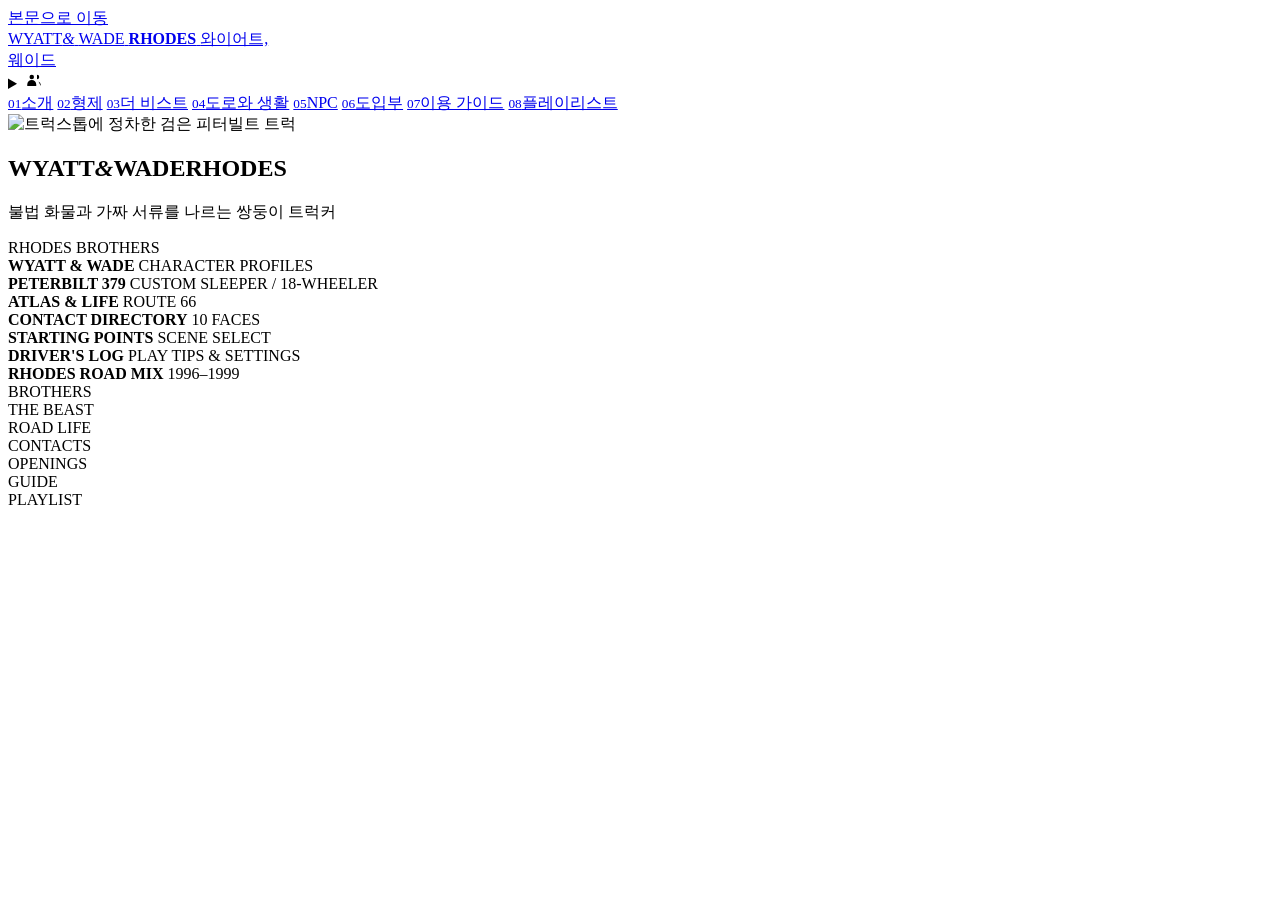
==== commit 3bdd41b6: "Publish current site files" ====
--- a/index.html
+++ b/index.html
@@ -1,4 +1,5 @@
 <!doctype html>
+<!-- Pages rebuild for the reviewed gallery release. -->
 <html lang="ko">
 <head>
 <meta charset="utf-8">
@@ -9,43 +10,43 @@
 <meta name="description" content="1996–1999년 미국. 와이어트와 웨이드 로즈의 인물 소개, 세계관과 이용 가이드.">
 <base href="/ww-profile/preview-argon/">
 <link rel="stylesheet" href="style.css?v=20261025-touch1">
-<link rel="stylesheet" href="radio-controls.css?v=20261029-controls-final">
+<link rel="stylesheet" href="radio-controls.css?v=20261112-radio-uniform">
 <script src="../WW/page-shell.js?v=20261029-switch-home" defer></script>
 <script src="../WW/site-header.js?v=20261030-guide-label" defer></script>
-<script src="content.js?v=20261109-live-roles4" defer></script>
-<script src="../WW/profile-traits.js?v=20261024-ui22" defer></script>
+<script src="content.js?v=20261112-rose-place" defer></script>
+<script src="../WW/profile-traits.js?v=20261112-wade-traits-final" defer></script>
 <script src="../WW/intro-cards.js?v=20261025-card-mirror1" defer></script>
-<script src="render-sections.js?v=20261110-gallery-reading-r16" defer></script>
+<script src="render-sections.js?v=5a91af33c1c4" defer></script>
 <script src="radio-engine.js?v=20261029-controls-final" defer></script>
-<script src="radio-controls.js?v=20261029-controls-final" defer></script>
+<script src="radio-controls.js?v=20261112-radio-display" defer></script>
 <script src="app.js?v=20261029-controls-final" defer></script>
 
 <link rel="stylesheet" href="../WW/start-ui.css?v=20261025-touch1">
 <script src="../WW/start-ui.js?v=20261024-fix25" defer></script>
-<link rel="stylesheet" href="../WW/truck-ui.css?v=20261025-touch1">
+<link rel="stylesheet" href="../WW/truck-ui.css?v=20261112-site-bar-rule">
 <link rel="stylesheet" href="../WW/npc-ui.css?v=20261025-touch1">
 <link rel="stylesheet" href="../WW/openings-ui.css?v=20261030-scroll-space">
 <link rel="stylesheet" href="../WW/guide.css?v=20261109-live-roles4">
-<script src="../WW/npc-ui.js?v=654373ddb1e9" defer></script>
+<script src="../WW/npc-ui.js?v=20261112-gallery-gestures" defer></script>
 <script src="../WW/opening-previews.js?v=20261024-preview1" defer></script>
 <script src="../WW/openings-ui.js?v=20261030-preview-controls" defer></script>
 <script src="../WW/guide-data.js?v=20261025-memory-v23" defer></script>
-<script src="../WW/guide.js?v=20261110-reasoning-control-r41" defer></script>
-<script src="../WW/truck-ui.js?v=702ddab2321e" defer></script>
+<script src="../WW/guide.js?v=20261112-rhodes-status21" defer></script>
+<script src="../WW/truck-ui.js?v=20261112-gallery-gestures" defer></script>
 <script src="../WW/surface-updates.js?v=20261024-ui22" defer></script>
 <link rel="stylesheet" href="../WW/horizontal-scroll.css?v=06002ad00e42">
-<script src="../WW/horizontal-scroll.js?v=20261024-ui22" defer></script>
+<script src="../WW/horizontal-scroll.js?v=20261112-gallery-gestures" defer></script>
 <link rel="stylesheet" href="../WW/site-fonts.css?v=20261024-ui22">
-<link rel="stylesheet" href="../WW/site-polish.css?v=29aeb4c58f89">
+<link rel="stylesheet" href="../WW/site-polish.css?v=20261112-gallery-gestures">
 <link rel="stylesheet" href="../WW/intro-interactions.css?v=20261025-touch1">
 <script src="../WW/intro-interactions.js?v=20261024-ui22" defer></script>
-<script src="../WW/site-polish.js?v=20261110-intro-copy-r37" defer></script>
+<script src="../WW/site-polish.js?v=20261112-chapter-accents-r4" defer></script>
 <link rel="stylesheet" href="../WW/site-header.css?v=20261025-touch1">
 <link rel="stylesheet" href="../WW/site-hover.css?v=20261029-feedback-spacing">
 <link rel="stylesheet" href="../WW/motion.css?v=20261025-touch1">
 <script src="../WW/motion.js?v=20261024-ui22" defer></script>
 <script src="../WW/landing.js?v=20261024-preview1" defer></script>
-<link rel="stylesheet" href="../WW/page-shell.css?v=20261110-mobile-hero-r40">
+<link rel="stylesheet" href="../WW/page-shell.css?v=20261111-intro-light">
 <link rel="stylesheet" href="../WW/image-viewer.css?v=20261110-mobile-portraits-r40">
 <link rel="stylesheet" href="../WW/site-cursors.css?v=20261024-ui22">
 <script src="../WW/image-viewer.js?v=20261101-wade-correction" defer></script>
@@ -56,8 +57,9 @@
 <link rel="shortcut icon" href="../favicon.ico">
 <style id="balanced-tags-style">#intro .keyword-tag-piece.balanced-tags{display:flex;flex-wrap:nowrap;align-items:center;justify-content:center;gap:4px;padding:10px 6px}#intro .balanced-tags>.tag-row{display:contents}#intro .balanced-tags>.tag-row>.kw-chip{flex:0 0 auto;white-space:nowrap;word-break:keep-all;overflow-wrap:normal;font-size:clamp(9px,1.5vw,11px);line-height:1.5;padding:3px 4px}@media(max-width:600px){#intro .keyword-tag-piece.balanced-tags{flex-wrap:wrap;gap:4px;padding:10px 2px}#intro .balanced-tags>.tag-row{display:flex;flex:0 0 100%;justify-content:center;gap:2px;min-width:0}#intro .balanced-tags>.tag-row>.kw-chip{font-size:10px;padding:3px 2px}}@media(max-width:380px){#intro .balanced-tags>.tag-row{gap:1px}#intro .balanced-tags>.tag-row>.kw-chip{font-size:9px;padding-inline:1px}}@media(max-width:280px){#intro .balanced-tags>.tag-row>.kw-chip{padding-inline:0}}</style><link rel="stylesheet" href="../WW/spacing.css?v=20261030-semantic-spacing-2">
 <link rel="stylesheet" href="../WW/places.css?v=20261107-six-places">
-<script src="../WW/places.js?v=20261110-approved-gallery-r17" defer></script>
+<script src="../WW/places.js?v=36ce980d77fd" defer></script>
 <link rel="stylesheet" href="../WW/hierarchy.css?v=20261109-model-semantics">
+<link rel="stylesheet" href="../WW/refresh.css?v=b4147b1aaec4">
 </head>
 <body class="ww-landing">
 <a class="skip" href="#main">본문으로 이동</a>
@@ -344,18 +346,18 @@
       <figure class="ww-place-stage" id="place-stage">
         <figcaption aria-live="polite" aria-atomic="true">
           <h4 id="place-name">안전가옥</h4>
-          <p id="place-description">로즈 형제가 머무는 거점입니다.</p>
+          <p id="place-description">들판 끝에 있는 낡은 2층 농가입니다. 형제가 오래 머물 때 쓰는 거점입니다.</p>
         </figcaption>
         <img id="place-image" src="../WW/assets/place-safehouse.webp" alt="황금빛 들판의 오래된 2층 목조 안전가옥" width="1536" height="1024" loading="lazy">
       </figure>
       <div class="ww-place-selectors" role="group" aria-label="활동 구역 선택">
-        <button class="ww-place-selector" type="button" aria-pressed="true" aria-controls="place-stage" data-place-description="로즈 형제가 머무는 거점입니다.">
+        <button class="ww-place-selector" type="button" aria-pressed="true" aria-controls="place-stage" data-place-description="들판 끝에 있는 낡은 2층 농가입니다. 형제가 오래 머물 때 쓰는 거점입니다.">
           <img src="../WW/assets/place-safehouse.webp" alt="황금빛 들판의 오래된 2층 목조 안전가옥" width="1536" height="1024" loading="lazy"><span>안전가옥</span>
         </button>
-        <button class="ww-place-selector" type="button" aria-pressed="false" aria-controls="place-stage" data-place-description="이동 중 잠시 머무는 작은 오두막입니다.">
+        <button class="ww-place-selector" type="button" aria-pressed="false" aria-controls="place-stage" data-place-description="들판과 전봇대 옆에 있는 작은 목조 오두막입니다. 낮은 현관 계단이 있고 잠시 쉬어 갈 때 씁니다.">
           <img src="../WW/assets/place-cabin.webp" alt="푸른 들판과 전봇대 옆의 작은 목조 오두막" width="1536" height="1024" loading="lazy"><span>임시 오두막</span>
         </button>
-        <button class="ww-place-selector" type="button" aria-pressed="false" aria-controls="place-stage" data-place-description="물건을 보관하는 은신처입니다.">
+        <button class="ww-place-selector" type="button" aria-pressed="false" aria-controls="place-stage" data-place-description="철망 문 안쪽의 콘크리트 마당과 녹슨 창고입니다. 형제가 장비를 보관하는 곳입니다.">
           <img src="../WW/assets/place-storage.webp" alt="젖은 콘크리트 마당을 사이에 둔 금속 창고들" width="1536" height="1024" loading="lazy"><span>보관 은신처</span>
         </button>
         <button class="ww-place-selector" type="button" aria-pressed="false" aria-controls="place-stage" data-place-description="건물과 교차로가 이어지는 도심 구역입니다.">
@@ -454,7 +456,7 @@
           <div class="vfd-title-wrap">
             <strong id="radio-current-title">Lo Fidelity Allstars - Battleflag</strong>
           </div>
-          <div class="vfd-Notice" id="radio-status-msg">재생(▶) 버튼을 누르거나 아래 카세트 곡목을 선택하세요.</div>
+          <div class="vfd-Notice" id="radio-status-msg" role="status"></div>
         </div>
 
         <!-- 평면 카세트 테이프 릴 창 (동영상/썸네일 대신 회전하는 테이프 릴 그래픽) -->
@@ -540,6 +542,51 @@
   </section>
 </main>
 
+<div class="ww-page-closing" aria-hidden="true">
+  <div class="ww-page-closing-plate">
+    <div class="ww-page-closing-specs">
+      <div class="ww-page-closing-identity">RHODES BROTHERS</div>
+      <div class="ww-page-closing-meta" data-route="brothers">
+        <strong>WYATT &amp; WADE</strong>
+        <span>CHARACTER PROFILES</span>
+      </div>
+      <div class="ww-page-closing-meta" data-route="truck">
+        <strong>PETERBILT 379</strong>
+        <span>CUSTOM SLEEPER / 18-WHEELER</span>
+      </div>
+      <div class="ww-page-closing-meta" data-route="world">
+        <strong>ATLAS &amp; LIFE</strong>
+        <span>ROUTE 66</span>
+      </div>
+      <div class="ww-page-closing-meta" data-route="npc">
+        <strong>CONTACT DIRECTORY</strong>
+        <span>10 FACES</span>
+      </div>
+      <div class="ww-page-closing-meta" data-route="openings">
+        <strong>STARTING POINTS</strong>
+        <span>SCENE SELECT</span>
+      </div>
+      <div class="ww-page-closing-meta" data-route="guide">
+        <strong>DRIVER'S LOG</strong>
+        <span>PLAY TIPS &amp; SETTINGS</span>
+      </div>
+      <div class="ww-page-closing-meta" data-route="radio">
+        <strong>RHODES ROAD MIX</strong>
+        <span>1996–1999</span>
+      </div>
+    </div>
+    <div class="ww-page-closing-wordmarks">
+      <div class="ww-page-closing-wordmark" data-route="brothers">BROTHERS</div>
+      <div class="ww-page-closing-wordmark" data-route="truck">THE BEAST</div>
+      <div class="ww-page-closing-wordmark" data-route="world">ROAD LIFE</div>
+      <div class="ww-page-closing-wordmark" data-route="npc">CONTACTS</div>
+      <div class="ww-page-closing-wordmark" data-route="openings">OPENINGS</div>
+      <div class="ww-page-closing-wordmark" data-route="guide">GUIDE</div>
+      <div class="ww-page-closing-wordmark" data-route="radio">PLAYLIST</div>
+    </div>
+  </div>
+</div>
+
 <footer hidden>
   <span>와이어트, 웨이드 (WYATT &amp; WADE RHODES)</span>
   <div class="footer-actions">
--- a/WW/truck-ui.css
+++ b/WW/truck-ui.css
@@ -34,6 +34,56 @@
 .wwtruck .wwtruck-plan-labels span { position: absolute; transform: translate(-50%, -50%); padding: 2px 5px; background: var(--wwtruck-paper); color: var(--wwtruck-ink); font-size: 14px; line-height: 1.4; white-space: nowrap; }
 .wwtruck .wwtruck-concept-note { margin: 16px 0 0; font-size: 13px; line-height: 1.6; }
 .wwtruck .wwtruck-gallery-status { margin: 0; font-size: 14px; line-height: 1.5; }
+/* Only the selected directory contributes height; the notice belongs to the photo caption. */
+body > .ww-page-closing { display: none; }
+body:has(> #main > #truck:not([hidden], .ww-page-leaving)) > #ww-scene-backdrop { display: none; }
+body:has(> #main > :is(#brothers, #truck, #world, #npc, #openings, #guide, #radio):not([hidden], .ww-page-leaving)) > .ww-page-closing {
+  display: grid; place-items: center; box-sizing: border-box;
+  padding-inline: clamp(12px, 4vw, 48px); background: var(--ink);
+}
+.ww-page-closing-plate {
+  --ww-closing-wordmark-size: clamp(42px, 20vw, 180px);
+  --ww-closing-wordmark-row: calc(.98 * var(--ww-closing-wordmark-size));
+  display: grid; grid-template-rows: 30px var(--ww-closing-wordmark-row);
+  width: min(100%, 1100px); container-type: inline-size; overflow: hidden;
+}
+.ww-page-closing-specs {
+  display: flex; justify-content: space-between; gap: 12px; align-items: end;
+  padding-bottom: 4px;
+  color: var(--brass); opacity: .85;
+  font: 400 clamp(8px, 1.1vw, 10px)/1.2 var(--font-body);
+  letter-spacing: .08em;
+}
+.ww-page-closing-identity { font: 400 clamp(10px, 1.4vw, 14px)/1 var(--font-display); letter-spacing: .12em; }
+.ww-page-closing-meta { display: none; text-align: right; white-space: nowrap; }
+.ww-page-closing-meta > :is(strong, span) { display: block; }
+.ww-page-closing-meta > span { margin-top: 3px; }
+.ww-page-closing-wordmarks { display: grid; align-items: end; min-width: 0; }
+.ww-page-closing-wordmark {
+  display: none; min-width: 0; white-space: nowrap;
+  opacity: .68; color: transparent; -webkit-text-stroke: 1px var(--brass);
+  font: 400 var(--ww-closing-wordmark-size)/.98 var(--font-display); letter-spacing: .02em;
+}
+body:has(> #main > #brothers:not([hidden], .ww-page-leaving)) > .ww-page-closing [data-route="brothers"],
+body:has(> #main > #truck:not([hidden], .ww-page-leaving)) > .ww-page-closing [data-route="truck"],
+body:has(> #main > #world:not([hidden], .ww-page-leaving)) > .ww-page-closing [data-route="world"],
+body:has(> #main > #npc:not([hidden], .ww-page-leaving)) > .ww-page-closing [data-route="npc"],
+body:has(> #main > #openings:not([hidden], .ww-page-leaving)) > .ww-page-closing [data-route="openings"],
+body:has(> #main > #guide:not([hidden], .ww-page-leaving)) > .ww-page-closing [data-route="guide"],
+body:has(> #main > #radio:not([hidden], .ww-page-leaving)) > .ww-page-closing [data-route="radio"] { display: block; }
+body main #truck .wwtruck-group-panel[data-active="false"] { display: none; }
+body main #truck .wwtruck-captions { display: grid; grid-template-columns: minmax(0, 1fr) minmax(180px, 38%); gap: 20px; align-items: center; }
+body main #truck .wwtruck-caption { grid-column: 1; grid-row: 1; }
+body main #truck .wwtruck-captions > .wwtruck-concept-note { grid-column: 2; grid-row: 1; justify-self: end; margin: 0; padding: 0; color: var(--ink); font: 400 12px/1.65 var(--font-body); text-align: left; word-break: keep-all; }
+body main #truck .wwtruck-concept-note > span { display: block; }
+body main #truck .wwtruck-note-label { font-weight: 600; margin-bottom: 4px; }
+@media (min-width: 721px) {
+  body main #truck .wwtruck-shell { grid-template-rows: auto 54px auto auto auto; align-content: start; }
+}
+@media (max-width: 720px) {
+  body main #truck .wwtruck-captions { grid-template-columns: minmax(0, 1fr); gap: 12px; }
+  body main #truck .wwtruck-captions > .wwtruck-concept-note { grid-column: 1; grid-row: 2; justify-self: stretch; padding-top: 10px; border-top: 1px solid var(--brass); text-align: left; }
+}
 .wwtruck [hidden] { display: none !important; }
 .wwtruck button:focus-visible { outline: 2px solid var(--wwtruck-paper); outline-offset: 3px; }
 .wwtruck .wwtruck-sleep-diagram{position:relative;width:100%;height:100%;overflow:hidden;color:var(--wwtruck-ink);font-family:var(--font-label,var(--font-body))}
--- a/WW/site-polish.css
+++ b/WW/site-polish.css
@@ -130,7 +130,8 @@
 @media(max-width:600px){body:not(.ww-landing) main>#intro{width:calc(100% - 24px);padding-top:24px}}
 
 /* Reuse the supplied road atlas as a full-ratio scene-setting image. */
-#world .ww-road-atlas{margin:0 0 var(--ww-section-gap);border:1px solid var(--brass)}
+#world .ww-road-atlas{margin:0 auto var(--ww-section-gap);border:1px solid var(--brass)}
+main#main #world .ww-road-atlas{box-sizing:border-box;width:min(100%,482px)}
 #world .ww-road-atlas img{display:block;width:100%;height:auto;aspect-ratio:3/2;object-fit:contain}
 
 #intro .keyword-tag-piece .kw-chip{padding-inline:8px}
@@ -490,7 +491,7 @@
 body #world .ww-place-selector span{position:absolute;inset:auto 0 0;z-index:2;display:block;min-height:0;white-space:normal;overflow-wrap:anywhere;padding:14px 8px 6px;background:linear-gradient(transparent,color-mix(in srgb,var(--ink) 78%,transparent));color:var(--paper);font:600 14px/1.3 Paperozi,sans-serif;text-align:left;text-shadow:0 1px 2px var(--ink)}
 body #world .ww-place-selector span.is-english{font-family:Anton,sans-serif;font-weight:400;letter-spacing:.02em}
 body #world .ww-place-selector[aria-pressed="true"]{background:none;color:var(--paper);border:0}
-body #world .ww-place-selector::after{content:'';position:absolute;inset:0;z-index:1;background:color-mix(in srgb,var(--ink) 68%,transparent);pointer-events:none}
+body #world .ww-place-selector::after{content:'';position:absolute;inset:0;z-index:1;background:rgba(0,0,0,.68);pointer-events:none}
 body #world .ww-place-selector[aria-pressed="true"]::after{opacity:0}
 body #world .ww-place-selector[aria-pressed="true"]::before{content:'';position:absolute;inset:0 auto 0 0;z-index:1;width:3px;background:var(--brass)}
 body #world .ww-place-selector:focus-visible{outline:2px solid var(--brass);outline-offset:-2px}
@@ -1289,3 +1290,136 @@
 /* Requested NPC transition stays 0.2s under either motion preference. */
 body #npc :is(.ww-npc-overlay,.q5815){transition:opacity .2s ease!important}
 body #npc :is(.ww-npc-catalog-card,.nf58){transition:border-color .2s ease!important}
+
+/* Mobile NPC controls flank the card; the thumbnail rail stays above. */
+@media(max-width:720px){body #npc .ww-npc-catalog{display:grid;grid-template-columns:20px minmax(0,1fr) 20px;column-gap:4px;row-gap:0}body #npc .ww-npc-catalog>.ww-npc-heading-row{grid-column:1/-1;grid-row:1}body #npc .ww-npc-catalog-rail{grid-column:1/-1;grid-row:2}body #npc .ww-npc-catalog-grid{grid-column:2;grid-row:3;min-width:0}body #npc .ww-npc-catalog-controls{grid-column:1/-1;grid-row:3;align-self:stretch;margin:0;pointer-events:none}body #npc .ww-npc-step{height:100%;align-items:center;justify-content:space-between}body #npc .ww-npc-step label{box-sizing:border-box;width:20px;height:44px;pointer-events:auto}body #npc .nc58>.ww-npc-heading-row{margin-bottom:12px}body #npc .ng58>.ns58{width:calc(100% - 48px);margin-inline:24px}body #npc .ng58 .ra{box-sizing:border-box;top:calc(50% + 34.5px)!important;width:20px;height:44px}}
+
+@media(max-width:720px){body #npc .ww-npc-step label{font-size:0}body #npc .ww-npc-step label:before{content:"‹";font:20px/1 var(--font-body)}body #npc .ww-npc-step label:last-child:before{content:"›"}}
+
+/* Match the truck detail's reading role in the web activity-area caption. */
+body #world .ww-place-stage figcaption p,body #world #place-description{font-size:var(--ww-reading-body-size,13px)!important;line-height:1.7!important}
+@media(min-width:721px){
+  /* The rail ends at the photo's 3:2 edge, independently of caption height. */
+  body #world .ww-place-gallery:is(:has(>#place-stage),.ww-native-places){--ww-place-rail-share:20.5;--ww-place-rail-width:calc(var(--ww-place-rail-share) * 1%);--ww-place-gap:8px;gap:var(--ww-place-gap);container-type:inline-size}
+  body #world .ww-place-gallery:is(:has(>#place-stage),.ww-native-places)>.ww-place-selectors{bottom:auto;height:calc(((100 - var(--ww-place-rail-share)) * 1cqi - var(--ww-place-gap)) * 2 / 3)}
+  body #npc .ww-npc-catalog{grid-template-columns:minmax(0,1fr)}
+  body #npc .ww-npc-catalog-controls,body #npc .nc58 .ng58>.rr{display:none!important}
+  body #npc .nc58>.ww-npc-heading-row{margin-bottom:18px}
+}
+
+/* NODY native: one content measure and gutter for the continuous introduction. */
+body main.wr.wr>.panel.n2,body main.wr.wr>#npc.n2:has(.nc58){box-sizing:border-box;width:var(--ww-page-width)!important;max-width:none!important;margin-inline:auto!important}
+body main.wr #npc .nc58{max-width:none}
+body main.wr>footer{padding-inline:var(--ww-native-edge)!important}
+body main.wr #npc .ng58 .q5834 :is(li,.q5819){white-space:nowrap}
+@media(min-width:721px){
+  /* Native traits are a sibling of the name/spec block; give each its own row. */
+  body main.wr #brothers .ww-profile-c .brother-dossier{grid-template-rows:auto minmax(min-content,1fr)}
+  body main.wr #brothers .ww-profile-c .brother-dossier::before{grid-row:1/3}
+  body main.wr #brothers .ww-profile-c .brother-dossier>.ww-profile-traits{grid-row:2;margin-top:12px}
+  body main.wr #brothers .ww-profile-c .bd-spec-table{grid-template-columns:minmax(0,.7fr) minmax(0,1.3fr)!important}
+}
+
+/* Preserve the original 700:330 clipboard measure while centering the card. */
+@media(min-width:721px){
+  body main.wr #intro .intro-bottom-bento>.paper-clipboard-piece{grid-column:1/-1;justify-self:center;width:calc((100% - 10px) * 700 / 1030);max-width:none}
+}
+
+/* Preserve the reference page proportions inside the NODY content viewport. */
+body main.wr.wr{container-type:inline-size;background-color:transparent}
+body main.wr #intro .intro-bottom-bento>.dispatch-side-piece{padding-inline:0}
+@media(min-width:721px){
+  body main.wr.wr{--ww-page-width:min(1100px,calc(100cqi * 1100 / 1282));--ww-native-edge:calc((100cqi - var(--ww-page-width))/2)}
+}
+@media(max-width:720px){
+  body main.wr.wr{--ww-page-width:calc(100cqi - 24px);--ww-native-edge:12px}
+}
+
+/* Match the web chapter rail inside the desktop NODY header. */
+@media(min-width:721px){
+  body main.wr .ww-site-header>.ww-native-chapters>.chapter-nav{padding:0;position:relative!important;font-size:16px;line-height:1.7}
+  body main.wr .ww-native-chapters>.chapter-nav>.ww-chapter-target{position:absolute;inset-inline-start:0}
+  body main.wr .ww-native-chapters>.chapter-nav>#ww-chapter-end{inset-inline-start:auto;inset-inline-end:0}
+  body main.wr .ww-site-header>.ww-native-chapters>.chapter-nav>label{flex:0 0 auto;gap:7px;padding:0 12px;font-size:16px;font-weight:500;line-height:1.7}
+  body main.wr .ww-native-chapters>.chapter-nav>label>small{font:400 10px/1.5 var(--font-label)}
+}
+
+/* Keep the chapter heading and player outside the track-list frame. */
+body main:not(.wr)>#radio>#track-list{box-sizing:border-box;padding:24px;border:1px solid var(--brass);border-radius:6px;background:var(--ink)}
+@media(max-width:720px){body main:not(.wr)>#radio>#track-list{padding:16px}}
+
+/* Keep breathing room between the last playlist box and the footer. */
+body main>#radio.panel,body main.wr>#radio.panel.n2{padding-bottom:32px!important}
+@media(max-width:720px){body main>#radio.panel,body main.wr>#radio.panel.n2{padding-bottom:24px!important}}
+
+/* Reserve only the native fixed footer itself; the last section owns the gap. */
+body main.wr.wr{padding-bottom:var(--site-footer-height,37px)}
+
+/* Website NPC picker and the matching borderless gallery chevrons. */
+body #main > #npc .ww-npc-catalog-picker{grid-column:1/-1;grid-row:2;display:grid;grid-template-columns:30px minmax(0,1fr) 30px;align-items:stretch;gap:6px;margin:0 0 12px}
+body #main > #npc .ww-npc-catalog-picker>.ww-npc-catalog-rail{grid-column:2;grid-row:1;display:flex;align-items:stretch;gap:4px;min-width:0;max-width:100%;overflow-x:auto;overflow-y:hidden;overscroll-behavior-inline:contain;scrollbar-width:none;margin:0;padding:0}
+body #main > #npc .ww-npc-catalog-picker .ww-npc-catalog-thumb{box-sizing:border-box;flex:0 0 64px;width:64px;min-width:0;padding:3px 3px 4px;background:var(--paper);color:var(--ink);cursor:pointer}
+body #main > #npc .ww-npc-catalog-picker .ww-npc-thumb-frame{position:relative;display:block;box-sizing:border-box;width:58px;height:48px;margin:0;padding:0;border:0;overflow:hidden;background:var(--cab)}
+body #main > #npc .ww-npc-catalog-picker .ww-npc-thumb-frame::after{content:none}
+body #main > #npc .ww-npc-catalog-picker .ww-npc-thumb-frame img{display:block;width:100%;height:100%;max-width:none;object-fit:cover;pointer-events:none}
+body #main > #npc .ww-npc-catalog-picker .ww-npc-thumb-name{display:block;margin:3px 0 0;min-height:2.6em;font:500 11px/1.3 var(--font-body);color:var(--ink);text-align:center;word-break:keep-all}
+:is(body #truck .wwtruck-thumbnail[aria-pressed=true],body #main > #npc .ww-npc-catalog-picker .ww-npc-catalog-thumb[aria-current=true]){box-shadow:inset 0 -3px var(--red)}
+:is(body #truck .wwtruck-thumbnail:not([aria-pressed=true]) :is(.wwtruck-thumbnail-image,.wwtruck-sleep-diagram),body #main > #npc .ww-npc-catalog-picker .ww-npc-catalog-thumb:not([aria-current=true]) .ww-npc-thumb-frame img){filter:brightness(.32)!important}
+body #main > #npc .ww-npc-catalog:has(.ww-npc-catalog-picker) .ww-npc-catalog-card{border-color:var(--ink)!important;outline:none}
+body #main > #npc .ww-npc-catalog-picker>.ww-rail-arrow{grid-row:1;width:30px;min-width:30px;height:auto;min-height:0;align-self:stretch;display:grid;place-items:center}
+body #main > #npc .ww-npc-catalog-picker>.ww-rail-arrow:first-child{grid-column:1}
+body #main > #npc .ww-npc-catalog-picker>.ww-rail-arrow:last-child{grid-column:3}
+body #main > #npc .ww-npc-catalog:has(.ww-npc-state:focus-visible) .ww-npc-catalog-thumb[aria-current=true]{outline:2px solid var(--brass);outline-offset:-3px}
+body #main > :is(#npc,#truck) :is(.ww-npc-catalog-picker,.ww-hscroll-shell:has(>.wwtruck-thumbnail-strip))>.ww-rail-arrow{border:0;background:transparent;box-shadow:none;color:var(--paper);filter:none}
+@media (hover:hover) and (pointer:fine){body #main > :is(#npc,#truck) :is(.ww-npc-catalog-picker,.ww-hscroll-shell:has(>.wwtruck-thumbnail-strip))>.ww-rail-arrow:not(:disabled):hover{color:var(--brass)}}
+body #main > :is(#npc,#truck) :is(.ww-npc-catalog-picker,.ww-hscroll-shell:has(>.wwtruck-thumbnail-strip))>.ww-rail-arrow:not(:disabled):active{color:var(--cyan)}
+
+@media(max-width:720px){
+ body #main > #npc .ww-npc-catalog-picker{grid-template-columns:32px minmax(0,1fr) 32px;gap:8px}
+ body #main > #npc .ww-npc-catalog-picker>.ww-rail-arrow{width:32px;min-width:32px}
+ body #main > #npc .ww-npc-catalog-picker .ww-npc-catalog-thumb{width:52px;flex-basis:52px}
+ body #main > #npc .ww-npc-catalog-picker .ww-npc-thumb-frame{width:100%;height:36px}
+ body #main > #npc .ww-npc-catalog-picker .ww-npc-thumb-name{font-size:9px;overflow-wrap:anywhere}
+}
+
+/* The same NPC description follows the photo and traits on narrow screens. */
+@media (max-width:720px) {
+  body #main > #npc .ww-npc-copy > .ww-npc-overlay,
+  body main.n0.wr #npc .ng58 .q5834 > .q5815 {
+    position:static;display:block;margin:10px 0 0;padding:8px 0 2px;
+    border-top:1px solid var(--brass-line);background:none;color:var(--ink);
+    opacity:1!important;pointer-events:auto;
+  }
+  body #main > #npc .ww-npc-copy .ww-npc-overlay-copy > p,
+  body main.n0.wr #npc .ng58 .q5834 .q587 > p {color:var(--ink)}
+}
+@media (min-width:721px) {
+  body main.n0.wr #npc .ng58 .q5834 > .q5815 {
+    inset:5px 5px auto;box-sizing:border-box;aspect-ratio:4/5;
+  }
+}
+
+/* Match the intro nameplate's metadata row on the website and in NODY. */
+#intro .title-poster-piece.ww-wide-title {grid-template-columns:minmax(0,1fr)}
+#intro .ww-wide-title .stamp-bar {
+  grid-column:1;grid-row:2;display:grid;
+  grid-template-columns:minmax(0,1fr) repeat(3,max-content);
+  align-items:center;gap:6px;
+}
+#intro .ww-wide-title .stamp-year {grid-column:auto;justify-self:start;text-align:left}
+#intro .ww-wide-title .route-mini-badge {min-width:2.25em;padding-inline:5px}
+#intro .ww-wide-title .poster-sub-row {grid-column:1;grid-row:3}
+@media(max-width:350px){
+  #intro .ww-wide-title .stamp-year {grid-column:1/-1}
+  #intro .ww-wide-title .route-mini-badge:nth-child(2) {grid-column:2}
+}
+/* Leave vertical page scrolling and pinch zoom to the browser. */
+body #main > :is(#truck,#npc) :is(.wwtruck-visual,.ww-npc-photo) {
+  touch-action:pan-y pinch-zoom;
+}
+body #main > :is(#truck,#npc) :is(.wwtruck-thumbnail-strip,.ww-npc-catalog-rail) {
+  user-select:none;
+}
+body #main > :is(#truck,#npc) :is(.wwtruck-visual,.ww-npc-photo,.wwtruck-thumbnail-strip,.ww-npc-catalog-rail) img {
+  -webkit-user-drag:none;
+}
--- a/WW/page-shell.css
+++ b/WW/page-shell.css
@@ -4,6 +4,16 @@
 #home { position:relative; isolation:isolate; min-height:0; overflow:hidden; animation:none; --tar:#090807; --font-display:Impact,"Arial Narrow",sans-serif; }
 #home .ww-home-hero { position:relative; isolation:isolate; margin:0; width:100%; min-height:calc(100svh - var(--site-header-height,124px) - var(--site-footer-height,44px)); overflow:hidden; }
 #home .hero-image { position:absolute; inset:0; width:100%; height:100%; max-width:none; object-fit:cover; object-position:center 66%; z-index:-3; }
+/* Arrival stays dim until the start action is approached or its choices are open. */
+#home .ww-home-hero > .hero-image { filter:brightness(.62); transition:filter .35s ease; }
+#home .ww-home-hero:has(.ww-start-trigger:is(:focus-visible,:active,[aria-expanded=true])) > .hero-image { filter:brightness(1); }
+@media (hover:hover) and (pointer:fine) {
+  #home .ww-home-hero:has(.ww-start-trigger:hover) > .hero-image { filter:brightness(1); }
+}
+@media (prefers-reduced-motion:reduce) {
+  /* Keep this explicitly requested scene transition active. */
+  #home .ww-home-hero > .hero-image { transition:filter .35s ease!important; }
+}
 #home .hero-shade { position:absolute; inset:0; z-index:-2; background:linear-gradient(180deg,#09080766,transparent 42%,#09080777); }
 #home .hero-copy { position:relative; z-index:2; padding:35px 24px 0; text-align:center; pointer-events:none; }
 #home .hero-copy h1 { display:inline-flex; flex-direction:column; font-family:var(--font-display); font-weight:400; letter-spacing:-.025em; line-height:.85; text-shadow:0 3px 2px #09080780; }
--- a/WW/refresh.css
+++ b/WW/refresh.css
@@ -0,0 +1,53 @@
+/* 2026-11 refresh. 모든 스타일 뒤에 불러온다.
+   1) 판형: 넓은 화면에서 본문 폭이 화면 폭 1430px 이 되어야 1100px 에 닿던 것을, 1040px 부터 바로
+      화면에 맞춰 넓힌다(최대 1100px). 표시 폭이 1100px 로 묶이는 틀에서 양옆이 비지 않는다.
+   2) 넓은 판에 맞춰 형제 · 도로와 생활 · 도입부 · 가이드 · 플레이리스트를 다시 짠다.
+   3) 글자 계층: 장 제목 › 조각 제목 › 소제목 › 본문 › 주석.
+   4) 새 그림 자리(.image-slot). */
+
+@media(min-width:1040px){
+  body:not(.n0){--ww-page-width:min(1100px,calc(100vw - 64px))}
+  :root{--ww-body-size:16px;--ww-body-leading:1.8;--ww-label-column:120px}
+  main #guide .ww-guide,#guide .ww-guide{--ww-body-size:15.5px;--ww-note-size:13px}
+  #intro .intro-left-stack{max-width:none}
+
+  /* 장 제목(h2) */
+  main .panel .ww-section-title{font-size:52px;line-height:1.2}
+  main .panel .ww-section-head .head-desc{font-size:17px;max-width:60ch}
+
+  /* 조각 제목(h3) › 소제목(h4) */
+  main .panel .piece-title,#world .ww-places-heading h3,#guide .wg-entry-head h3{font-size:27px;line-height:1.3}
+  main .panel .kv-heading{font-size:18.5px;line-height:1.5}
+}
+
+@media(min-width:1040px){
+  /* 형제: 두 사람의 신상 카드를 나란히 */
+  #brothers #brothers-mosaic.ww-profile-c>.mosaic-row-2{display:grid;grid-template-columns:repeat(2,minmax(0,1fr));gap:24px}
+}
+
+@media(min-width:1040px){
+  /* 넓은 판에서 따로 px 로 박혀 있던 작은 글자들 */
+  #brothers .ww-profile-c .ww-profile-traits>li{font-size:13.5px}
+  #brothers .ww-profile-c .bd-head>.bd-role{font-size:12.5px}
+  #npc .ww-npc-name{font-size:23px}
+  #npc .ww-npc-english{font-size:13.5px}
+  #npc .ww-npc-trait{font-size:13px}
+  #openings .ww-opening-card-head h3{font-size:25px}
+  #openings .ww-opening-preview-button{font-size:13.5px}
+  #guide .wg-directory-heading{font-size:16px}
+  #guide .wg-item-selector button{font-size:14.5px}
+  #guide .ww-guide th{font-size:16.5px}
+  #truck .wwtruck-caption h3{font-size:24px}
+  #truck .wwtruck-category{font-size:13.5px}
+  #truck .wwtruck-thumbnail{font-size:13px}
+  #world .ww-place-stage figcaption h4{font-size:20px}
+  #radio .memo-item p{font-size:15px}
+}
+
+/* 고침: 플레이리스트의 흐르는 곡명이 화면 밖으로 새어 가로 스크롤이 생기던 것(휴대폰 폭 390px 에서 466px). */
+main>#radio{overflow-x:clip}
+#radio .tc-info{min-width:0;overflow:hidden}
+#radio .tc-title{display:block;overflow:hidden;text-overflow:ellipsis}
+
+/* Separate existing introduction paragraphs without changing their copy. */
+body #intro #intro-story-grid .intro-whole-body>p+p::before{content:'';display:block;height:1px;margin:12px 0;background:var(--brass-line);opacity:.55}
